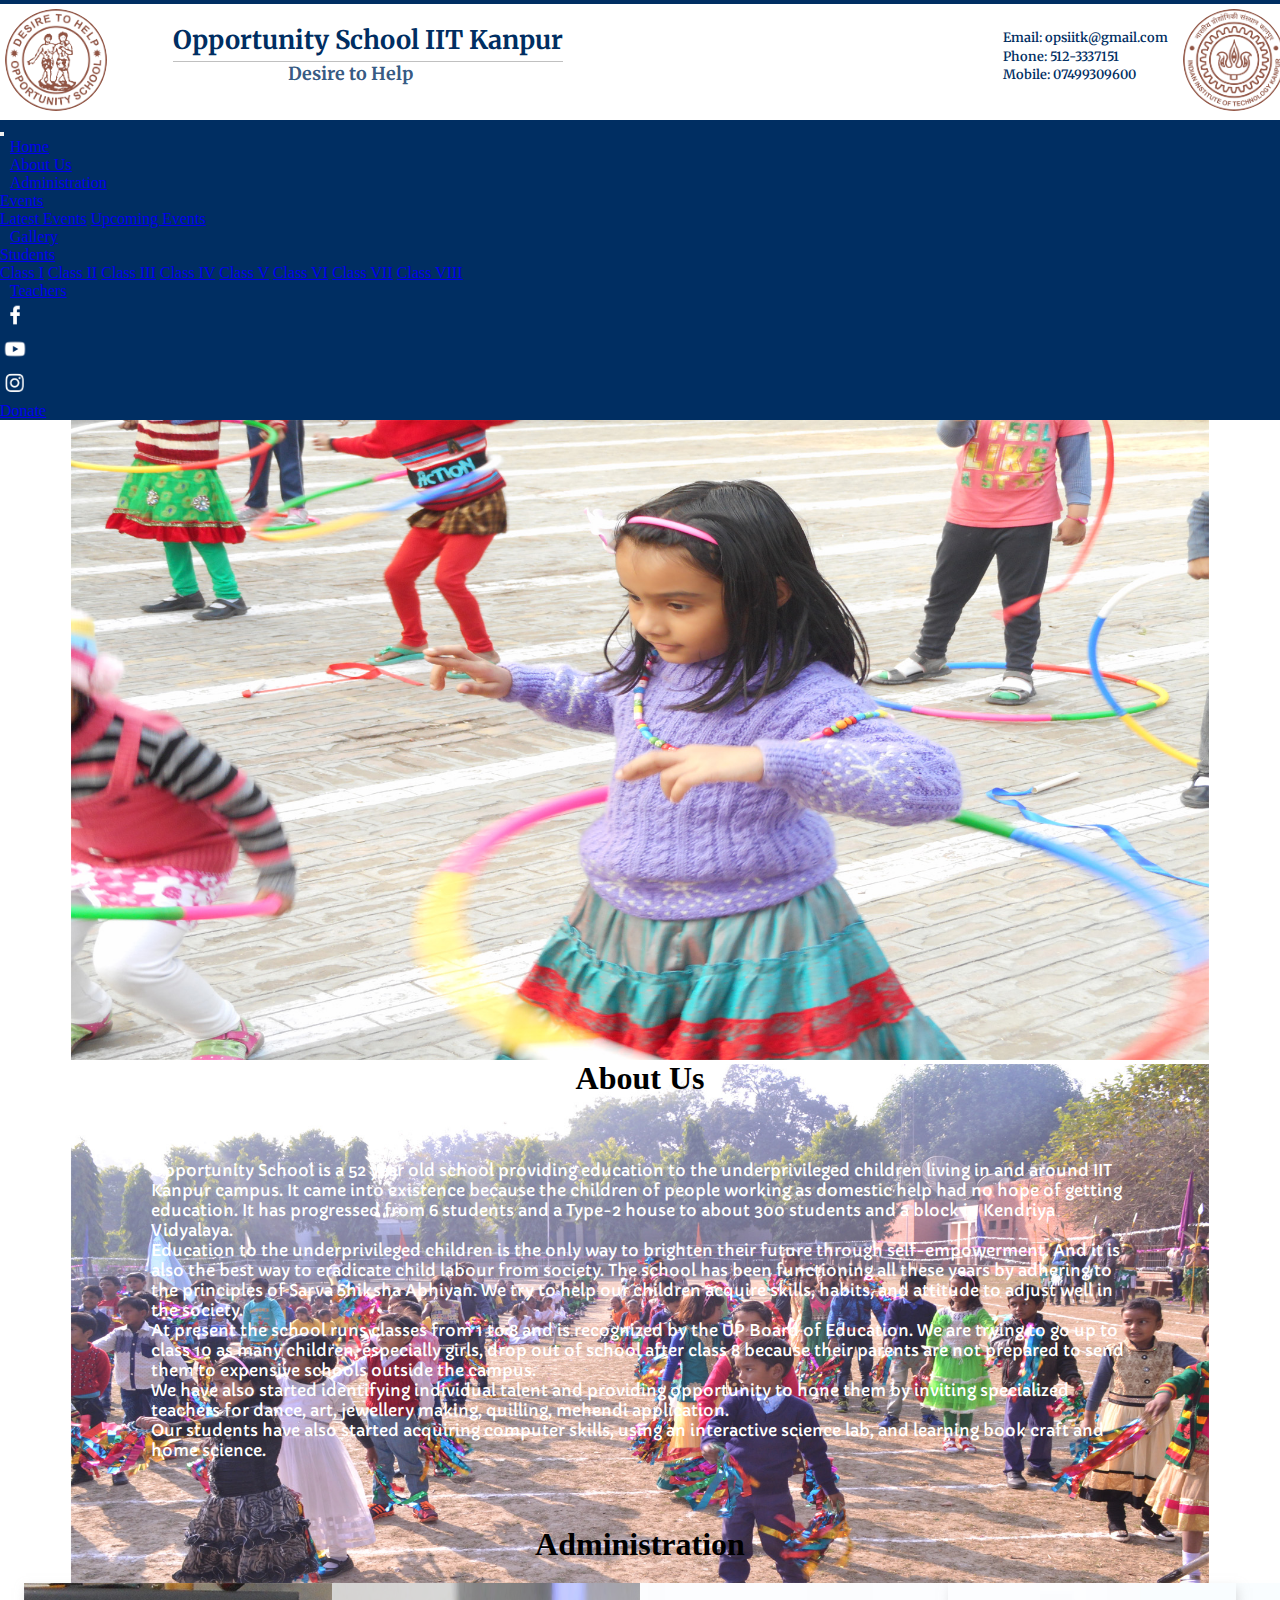
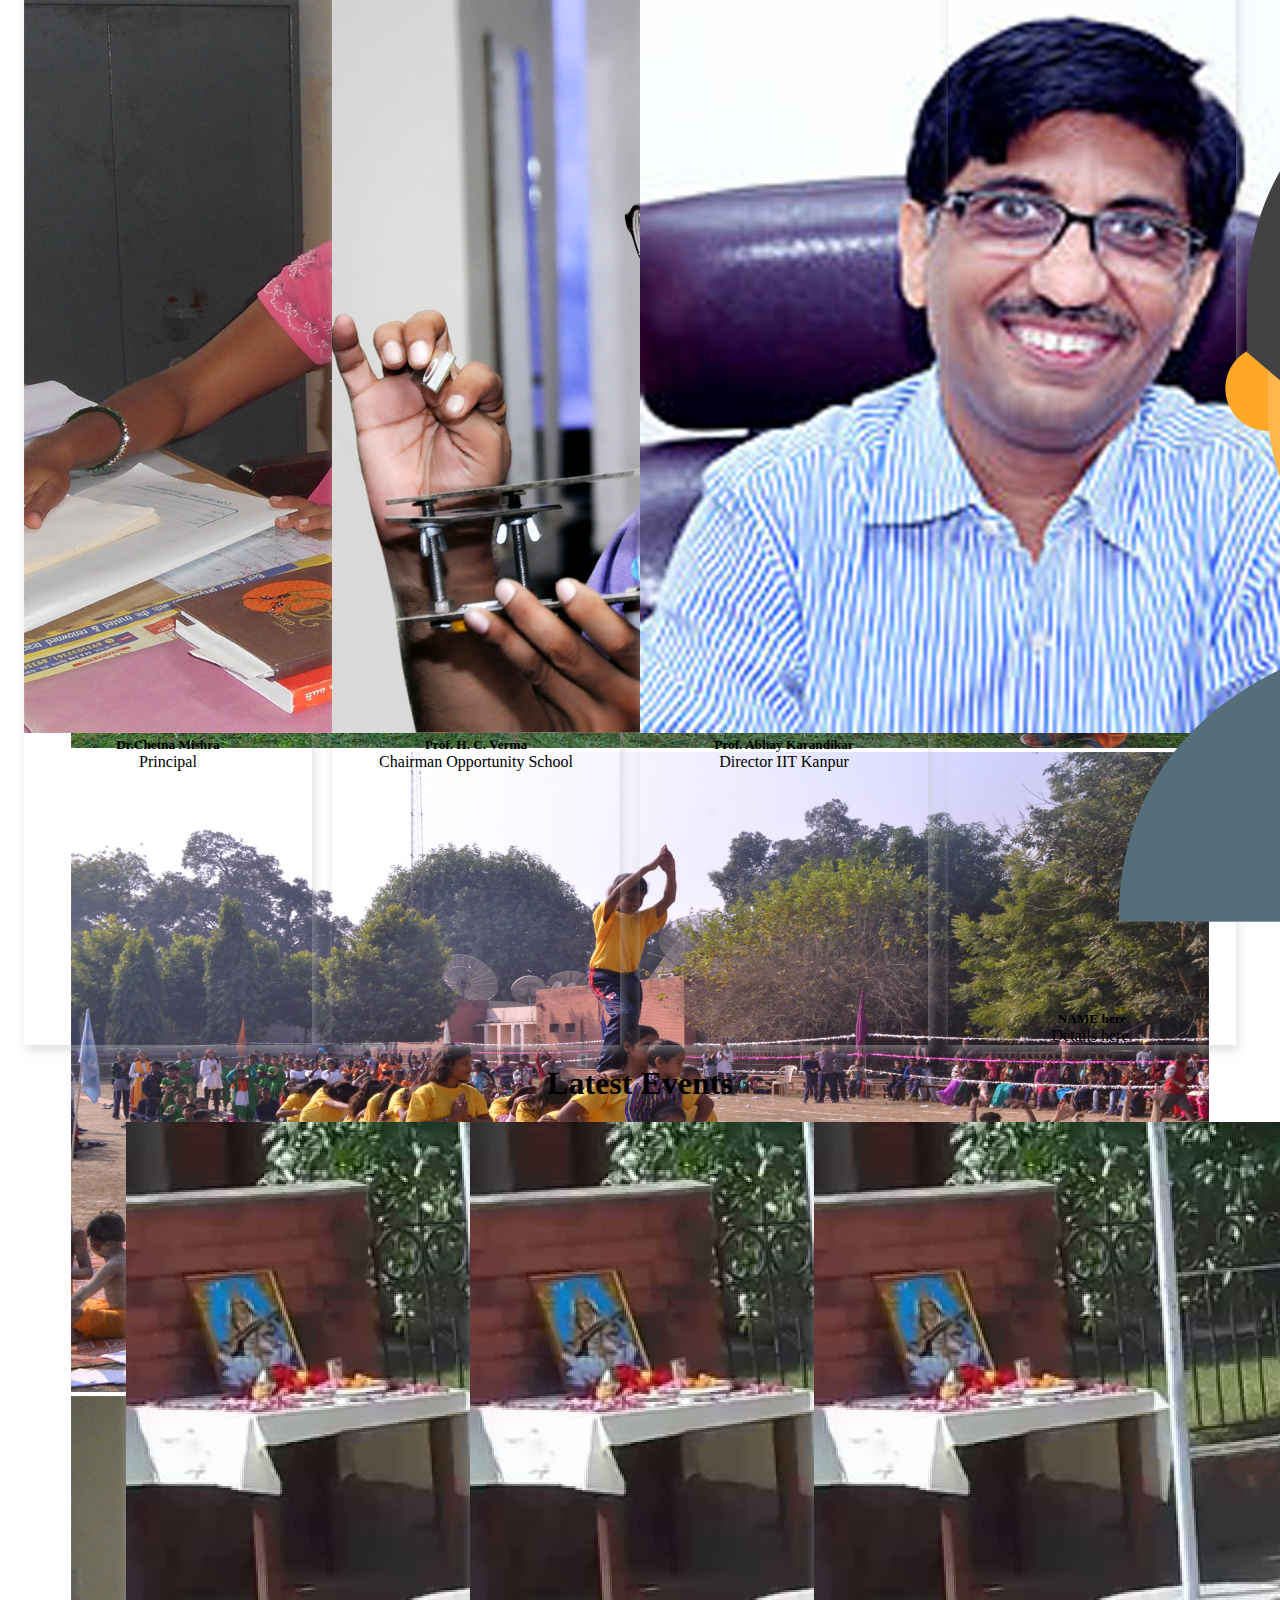
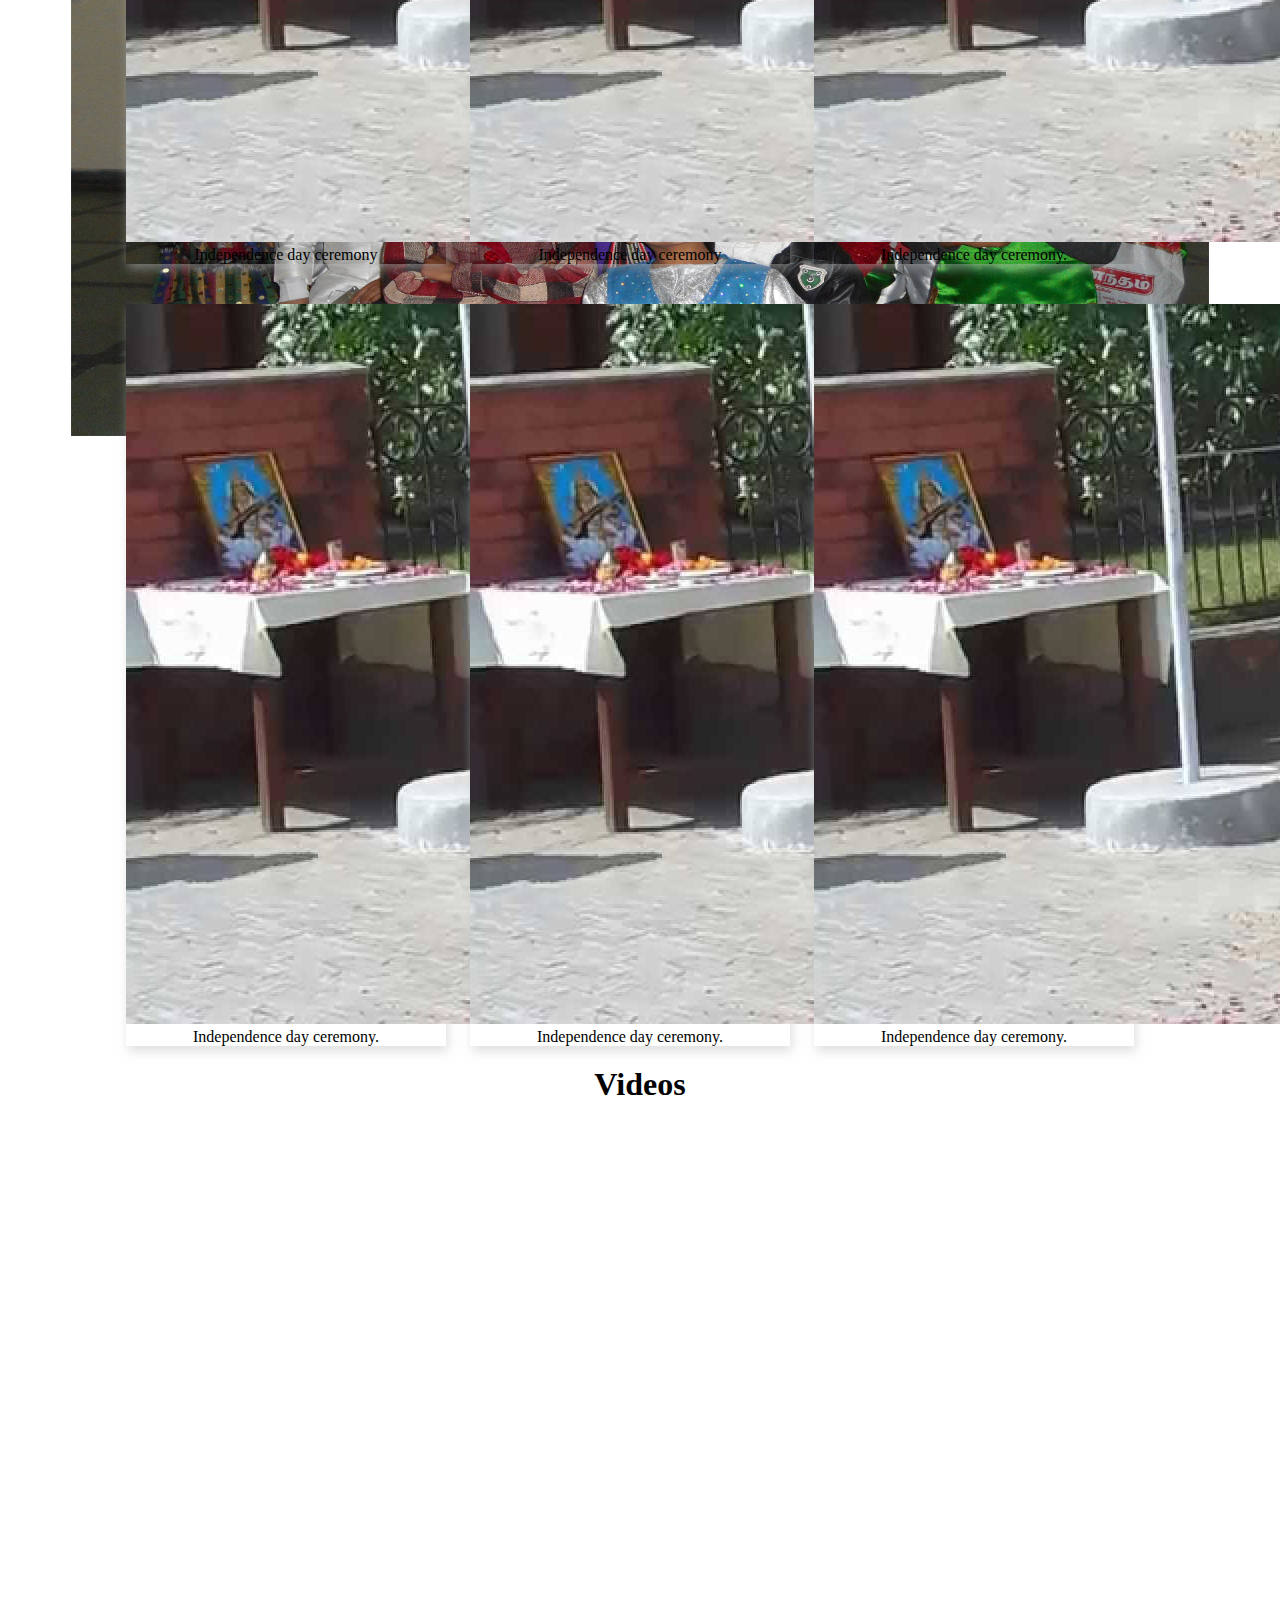
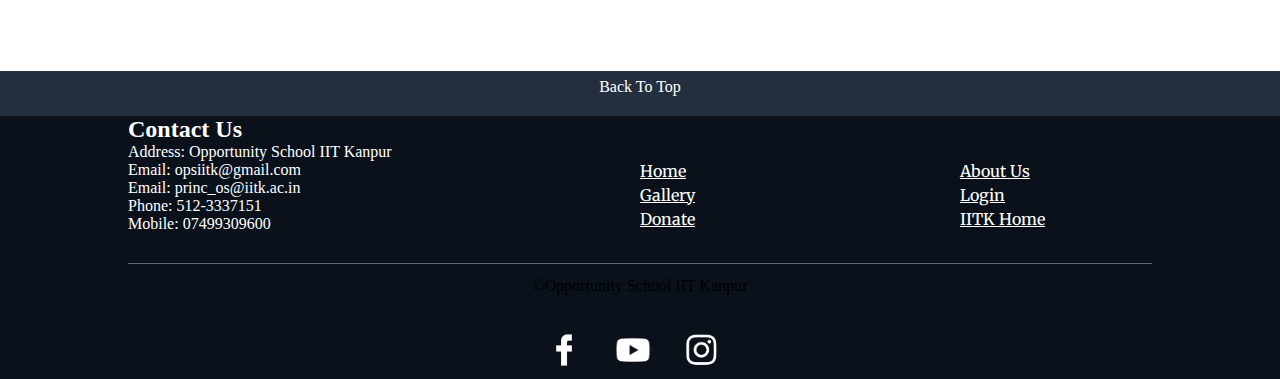
==== index.html @ dd31d1f6 "updates for new pages" ====
<!DOCTYPE html>
<html>
	<head>
		<title>Opportunity School</title>
		<link rel="stylesheet" href="https://stackpath.bootstrapcdn.com/bootstrap/4.1.3/css/bootstrap.min.css" integrity="sha384-MCw98/SFnGE8fJT3GXwEOngsV7Zt27NXFoaoApmYm81iuXoPkFOJwJ8ERdknLPMO" crossorigin="anonymous">
		<link href="https://fonts.googleapis.com/css?family=Roboto" rel="stylesheet">
		<link href="https://fonts.googleapis.com/css?family=Capriola" rel="stylesheet">
		<link href="https://fonts.googleapis.com/css?family=Courgette|Kalam" rel="stylesheet">
		<link href="https://fonts.googleapis.com/css?family=Merriweather" rel="stylesheet">
		<link href="style.css" rel="stylesheet" type="text/css">
		<link href="images/logo2.png" rel="shortcut icon" type="image/png">
		<script src="https://code.jquery.com/jquery-3.3.1.slim.min.js" integrity="sha384-q8i/X+965DzO0rT7abK41JStQIAqVgRVzpbzo5smXKp4YfRvH+8abtTE1Pi6jizo" crossorigin="anonymous"></script>
		<script src="https://cdnjs.cloudflare.com/ajax/libs/popper.js/1.14.3/umd/popper.min.js" integrity="sha384-ZMP7rVo3mIykV+2+9J3UJ46jBk0WLaUAdn689aCwoqbBJiSnjAK/l8WvCWPIPm49" crossorigin="anonymous"></script>
		<script src="https://stackpath.bootstrapcdn.com/bootstrap/4.1.3/js/bootstrap.min.js" integrity="sha384-ChfqqxuZUCnJSK3+MXmPNIyE6ZbWh2IMqE241rYiqJxyMiZ6OW/JmZQ5stwEULTy" crossorigin="anonymous"></script>
	</head>
	<body>
		<header id="header">
			<div class="logo_div in_block">
				<img class="logo_img" id="logo" src="images/logo2.png" alt="logo.png">
			</div>
			<div class="title_div in_block">
				<div class="in_block">
					<div class="title_text">Opportunity School IIT Kanpur</div>
					<div class="subtitle_text">Desire to Help</div>
				</div>
				<div class="contact_div">
					<div class="header_contact_div" >
						<div class="contactinfo_div">Email: opsiitk@gmail.com</div>
						<div class="contactinfo_div">Phone: 512-3337151</div>
						<div class="contactinfo_div"> Mobile: 07499309600</div>
					</div>
					<div class="logo_div in_block iitklogo_div">
						<img class="logo_img" src="images/iitklogo2.png" alt="iitklogo.png">
					</div>
				</div>
			</div>
			<nav class="navbar navbar-expand-lg navbar-dark navbar_nav">
  				<button class="navbar-toggler" type="button" data-toggle="collapse" data-target="#navbarTogglerDemo03" aria-controls="navbarTogglerDemo03" aria-expanded="false" aria-label="Toggle navigation">
    				<span class="navbar-toggler-icon"></span>
  				</button>
  				<div class="collapse navbar-collapse" id="navbarTogglerDemo03">
				    <ul class="navbar-nav mr-auto mt-2 mt-lg-0">
				      	<li class="nav-item active nav_li">
				        	<a class="nav-link" href="index.html">Home</a>
				      	</li>
				      	<li class="nav-item nav_li">
				        	<a class="nav-link" href="aboutus.html">About Us</a>
				      	</li>
				      	<li class="nav-item nav_li">
				        	<a class="nav-link" href="administration.html">Administration</a>
				      	</li>
				      	<li class="nav-item dropdown">
       						 <a class="nav-link dropdown-toggle" href="#" id="navbarDropdown" role="button" data-toggle="dropdown" aria-haspopup="true" aria-expanded="false">Events</a>
       						 <div class="dropdown-menu" aria-labelledby="navbarDropdown">
          					 	<a class="dropdown-item" href="#latestevents">Latest Events</a>
         						<a class="dropdown-item" href="upcomingevents.html">Upcoming Events</a>
       						</div>
       					</li>
       					<li class="nav-item nav_li">
				        	<a class="nav-link" href="https://www.instagram.com/opportunity_school_iit_kanpur/" target="_blank">Gallery</a>
				      	</li>
				      	<!-- <li class="nav-item nav_li">
				        	<a class="nav-link" href="#">Events</a>
				      	</li> -->
				      	<li class="nav-item dropdown">
       						 <a class="nav-link dropdown-toggle" href="#" id="navbarDropdown" role="button" data-toggle="dropdown" aria-haspopup="true" aria-expanded="false">Students</a>
				      		<div class="dropdown-menu" aria-labelledby="navbarDropdown">
				        		<a class="dropdown-item" href="#">Class I</a>
				        		<a class="dropdown-item" href="#">Class II</a>
				        		<a class="dropdown-item" href="#">Class III</a>
				        		<a class="dropdown-item" href="#">Class IV</a>
				        		<a class="dropdown-item" href="#">Class V</a>
				        		<a class="dropdown-item" href="#">Class VI</a>
				        		<a class="dropdown-item" href="#">Class VII</a>
				        		<a class="dropdown-item" href="#">Class VIII</a>
				        	</div>
				        </li>
				      	<li class="nav-item nav_li">
				        	<a class="nav-link" href="teachers.html">Teachers</a>
				      	</li>
				      	<!-- <li class="nav-item nav_li">
				        	<a class="nav-link" href="teachers.html">Students</a>
				      	</li> -->
				    </ul>
				    <div class="social_div"><a href="https://www.facebook.com/Opportunityschooliitk/" target="_blank"><img src="images/fblogo.png" alt="fblogo.png" class="social_img"></a></div>
				    <div class="social_div"><a href="https://www.youtube.com/channel/UCkpFXT7zmPElYPjRH1GIZoA?view_as=subscriber" target="_blank"><img src="images/youtubelogo.png" alt="youtubelogo.png" class="social_img"></a></div>
				    <div class="social_div"><a href="https://www.instagram.com/opportunity_school_iit_kanpur/" target="_blank"><img src="images/instalogo.png" alt="instalogo.png" class="social_img"></a></div>
				    <div><a href="donate.html" target="_blank" class="btn btn-outline-light">Donate</a></div>
				</div>
			</nav>
		</header>
		<main>
			<div class="jumbotron jumbotron-fluid section_div carousel_div">
				<div id="carouselExampleControls" class="carousel slide carousel-fade" data-ride="carousel">
				  	<div class="carousel-inner">
				    	<div class="carousel-item active">
				      		<img class="d-block w-100 car_img" src="images/opp1.jpg" alt="First slide">
				    	</div>
				    	<div class="carousel-item">
				      		<img class="d-block w-100 car_img" src="images/opp2.jpg" alt="Second slide">
				    	</div>
				    	<div class="carousel-item">
				      		<img class="d-block w-100 car_img" src="images/opp3.jpg" alt="Third slide">
				    	</div>
				    	<div class="carousel-item">
				      		<img class="d-block w-100 car_img" src="images/opp4.jpg" alt="Fourth slide">
				    	</div>
				    	<div class="carousel-item">
				      		<img class="d-block w-100 car_img" src="images/opp5.jpg" alt="Fifth slide">
				    	</div>
				  	</div>
				  	<a class="carousel-control-prev" href="#carouselExampleControls" role="button" data-slide="prev">
				    	<span class="carousel-control-prev-icon" aria-hidden="true"></span>
				    	<span class="sr-only">Previous</span>
				  	</a>
				  	<a class="carousel-control-next" href="#carouselExampleControls" role="button" data-slide="next">
				    	<span class="carousel-control-next-icon" aria-hidden="true"></span>
				    	<span class="sr-only">Next</span>
				  	</a>
				</div>
			</div>
			<div class="jumbotron jumbotron-fluid section_div white_div">
				<h1 class="display-4">About Us</h1>
				<div class="about_div">
					<div class="about_inner_div">
						<p class="">Opportunity School is a 52 year old school providing education to the underprivileged children living in and around IIT Kanpur campus. It came into existence because the children of people working as domestic help had no hope of getting education. It has progressed from 6 students and a Type-2
						house to about 300 students and a block in Kendriya Vidyalaya.</p>
						<p class="">
		                Education to the underprivileged children is the only way to brighten their future through self-empowerment. And it is also the best way to eradicate child labour from society. The school has been functioning all these years by adhering to the principles of Sarva Shiksha Abhiyan. We try to help our children acquire skills, habits, and attitude to adjust well in the society.</p> 
		                <p class="">
		                At present the school runs classes from 1 to 8 and is recognized by the UP Board of Education. We are trying to go up to class 10 as many children, especially girls, drop out of school after class 8 because their parents are not prepared to send them to expensive schools outside the campus.
		            	</p>
		            	<p class="">
		                We have also started identifying individual talent and providing opportunity to hone them by inviting specialized teachers for dance, art, jewellery making, quilling, mehendi application.
		            	</p>
		            	<p class="">
		                Our students have also started acquiring computer skills, using an interactive science lab, and learning book craft and home science.
		            	</p>
		            </div>
	            </div>
	            <div class="board_bottom_div"></div>
			</div>
			<div class="jumbotron jumbotron-fluid section_div">
				<h1 class="display-4">Administration</h1>
				<div class="admin_div">
					<div class="card card_div" style="width: 18rem;">
						<img class="card-img-top" src="images/admin/principal.jpg" alt="Card image cap">
						<div class="card-body">
						    <h5 class="card-title">Dr.Chetna Mishra</h5>
						    <p class="card-text">Principal</p>
						</div>
					</div>
					<div class="card card_div" style="width: 18rem;">
						<img class="card-img-top" src="images/admin/hcverma.png" alt="Card image cap">
						<div class="card-body">
						    <h5 class="card-title">Prof. H. C. Verma</h5>
						    <p class="card-text">Chairman Opportunity School</p>
						</div>
					</div>
					<div class="card card_div" style="width: 18rem;">
						<img class="card-img-top" src="images/admin/directoriitk.jpg" alt="Card image cap">
						<div class="card-body">
						    <h5 class="card-title">Prof. Abhay Karandikar</h5>
						    <p class="card-text">Director IIT Kanpur</p>
						</div>
					</div>
					<div class="card card_div" style="width: 18rem;">
						<img class="card-img-top" src="images/admin/person2.png" alt="Card image cap">
						<div class="card-body">
						    <h5 class="card-title">NAME here</h5>
						    <p class="card-text">Details here.</p>
						</div>
					</div>
				</div>
			</div>
			<div id="latestevents" class="jumbotron jumbotron-fluid section_div white_div">
				<h1 class="display-4">Latest Events</h1>
				<div class="container ">
					<div class="card card_div" style="width: 20rem;">
						<img class="card-img-top" src="images/event1.jpg" alt="Card image cap">
					  	<div class="card-body">
					    	<p class="card-text">Independence day ceremony</p>
					  	</div>
					</div>
					<div class="card card_div" style="width: 20rem;">
						<img class="card-img-top" src="images/event1.jpg" alt="Card image cap">
					  	<div class="card-body">
					    	<p class="card-text">Independence day ceremony</p>
					  	</div>
					</div>
					<div class="card card_div" style="width: 20rem;">
						<img class="card-img-top" src="images/event1.jpg" alt="Card image cap">
					  	<div class="card-body">
					    	<p class="card-text">Independence day ceremony.</p>
					  	</div>
					</div>
					<div class="card card_div" style="width: 20rem;">
						<img class="card-img-top" src="images/event1.jpg" alt="Card image cap">
					  	<div class="card-body">
					    	<p class="card-text">Independence day ceremony.</p>
					  	</div>
					</div>
					<div class="card card_div" style="width: 20rem;">
						<img class="card-img-top" src="images/event1.jpg" alt="Card image cap">
					  	<div class="card-body">
					    	<p class="card-text">Independence day ceremony.</p>
					  	</div>
					</div>
					<div class="card card_div" style="width: 20rem;">
						<img class="card-img-top" src="images/event1.jpg" alt="Card image cap">
					  	<div class="card-body">
					    	<p class="card-text">Independence day ceremony.</p>
					  	</div>
					</div>			
				</div>
			</div>
			<div class="jumbotron jumbotron-fluid section_div">
				<div class="container">
					<h1 class="display-4">Videos</h1>
					<div class="video_div">
						<iframe width="500" height="250" src="https://www.youtube.com/embed/kZE-EKbZmNU" frameborder="0" allow="autoplay; encrypted-media" allowfullscreen></iframe>
					</div>
					<div class="video_div">
						<iframe width="500" height="250" src="https://www.youtube.com/embed/Tza3UhqIUF0" frameborder="0" allow="autoplay; encrypted-media" allowfullscreen></iframe>
					</div>
					<div class="video_div">
						<iframe width="500" height="250" src="https://www.youtube.com/embed/b57it-UBzic" frameborder="0" allow="autoplay; encrypted-media" allowfullscreen></iframe>
					</div>
					<div class="video_div">
						<iframe width="500" height="250" src="https://www.youtube.com/embed/PlUOT8Cbt50" frameborder="0" allow="autoplay; encrypted-media" allowfullscreen></iframe>
					</div>	
				</div>
			</div>
			<div class="jumbotron jumbotron-fluid backtotop_div"><a  class="backtotop_a" id="backtotop" href="#header">Back To Top</a></div>
		</main>
		<footer class="jumbotron jumbotron-fluid section_div footer_div">
			<div class="footer_contact_div">
				<div class=""><h2>Contact Us</h2></div>
				<div>Address: Opportunity School IIT Kanpur</div>
				<div>Email: opsiitk@gmail.com</div>
				<div>Email: princ_os@iitk.ac.in</div>
				<div>Phone: 512-3337151</div>
				<div>Mobile: 07499309600</div>
			</div>
			<div class="footer_contact_div footer_links_div">
				<div><a href="index.html" class="white_links text-muted">Home</a></div>
				<div><a href="aboutus.html" class="white_links text-muted">About Us</a></div>
				<div><a href="https://www.instagram.com/opportunity_school_iit_kanpur/" target="_blank" class="white_links text-muted">Gallery</a></div>
				<div><a href="#" class="white_links text-muted">Login</a></div>
				<div><a href="https://dora.iitk.ac.in/contribute/#" target="_blank" class="white_links text-muted">Donate</a></div>
				<div><a href="http://www.iitk.ac.in/" target="_blank" class="white_links text-muted">IITK Home</a></div>
			</div>
			<div class="footer_social_div">
				<div class="text-muted mg-auto foot_div_2">&copy;Opportunity School IIT Kanpur</div>
				<div class="social_foot_div">
					<div class="social_div foot_social_link"><a href="https://www.facebook.com/Opportunityschooliitk/" target="_blank"><img src="images/fblogo.png" alt="fblogo.png" class="social_img_footer"></a></div>
					<div class="social_div foot_social_link"><a href="https://www.youtube.com/channel/UCkpFXT7zmPElYPjRH1GIZoA?view_as=subscriber" target="_blank"><img src="images/youtubelogo.png" alt="youtubelogo.png" class="social_img_footer"></a></div>
					<div class="social_div foot_social_link"><a href="https://www.instagram.com/opportunity_school_iit_kanpur/" target="_blank"><img src="images/instalogo.png" alt="instalogo.png" class="social_img_footer"></a></div>
				</div>
			</div>
		</footer>

	</body>
</html>
---- style.css ----
* {
		margin: 0px;
		padding: 0px;
	}
:root {
	--main-color: rgba(0,46,98,1);
	--sec-color: #fff;
	--th-color: rgba(0,34,55,0.2);
	--foot-color: rgba(10,17,27,1);
}
header {
	border-top: 4px solid var(--main-color);
	background-color: rgba(255,255,255,1);
}
.logo_img {
		border-radius: 50%;
		height: 8vw;
		width: 8vw;
		padding: 5px;
	}
.logo_div {
	width: 8vw;
	height: 8vw;
}
.iitklogo_div {
	float: right;	
}
.title_div {
	float: right;
	width: calc(100% - 10vw - 10px);
}
.in_block {
	display: inline-block;
}
.button_div {
	float: right;
}
.title_text {
	font: 2vw 'Merriweather', serif;
	color: rgba(0,46,98,1);
	margin: 20px 0 0 35px;
	border-bottom: 1px solid rgba(192,192,192,1);
	display: inline-block;
	padding-bottom: 5px;
	font-weight: 700;
}
.subtitle_text {
	font: 1.4vw 'Merriweather',serif;
	text-align: center;
	color: rgba(0,46,98,0.8);
	font-weight: 700;
} 
.contact_div {
	float: right;
}
.header_contact_div {
	display: inline-block;
	margin: 25px 10px 0 0; 
}
.contactinfo_div {
	font: 1vw 'Merriweather',serif;
	color: rgba(0,46,98,1);
	font-weight: 600;
	padding: 0 0 2.5px 0;
}
.contacticon_img {
	height: 1.2vw;
}
.navbar_nav {
	background-color: var(--main-color);
}
.nav_li {
	margin-left: 10px;
}
.social_img {
	height: 30px;
	width: 30px;
}
.social_div {
	margin-right: 15px;
}
.section_div {
	margin: 0 !important;
}
.alt_div {
	background-color: var(--th-color);
}
.white_div {
	background-color: var(--sec-color);
}
.section_div, .alt_div, .white_div {
	text-align: center;
}
.carousel_div {
	max-width: 100%;
	height: 50vw;
	padding: 0;
}
.car_img {
	max-height: 50vw; 
}
.about_div {
	margin: 10px auto 0 auto;
	color: #fff;
	width: 80%;
	border: 30px solid #C17D11;
	border-radius: 10px;
	background: rgba(1,59,9,1);
	background: -moz-linear-gradient(-45deg, rgba(1,59,9,1) 0%, rgba(1,59,9,1) 60%, rgba(10,145,60,1) 97%, rgba(195,219,212,1) 100%);
	background: -webkit-gradient(left top, right bottom, color-stop(0%, rgba(1,59,9,1)), color-stop(60%, rgba(1,59,9,1)), color-stop(97%, rgba(10,145,60,1)), color-stop(100%, rgba(195,219,212,1)));
	background: -webkit-linear-gradient(-45deg, rgba(1,59,9,1) 0%, rgba(1,59,9,1) 60%, rgba(10,145,60,1) 97%, rgba(195,219,212,1) 100%);
	background: linear-gradient(135deg, rgba(1,59,9,1) 0%, rgba(1,59,9,1) 60%, rgba(10,145,60,1) 97%, rgba(195,219,212,1) 100%);
}
.about_inner_div {
	border: 3px solid #622F24;
	padding: 20px;
	font-size: 1em;
	font-family: 'Capriola', sans-serif;
	text-align: left;
}
.board_bottom_div {
	border-top: 3px solid white;
	border-bottom: 10px solid #C17D11;
	width: 80%;
	margin: auto;
}
.abt_text {
	text-align: justify;
	font-family: 'Merriweather',serif;
}
.admin_div {
	width: 100%;
	display: flex;
	flex-direction: row;
	justify-content: center;
}
.card_div {
	display: inline-block;
	margin: 20px 20px 20px 0;
}
.card {
	box-shadow: 2px 5px 10px rgba(192,192,192,0.5);
}
.foot_div_2 {
	margin: 30px auto;
	border-top: 1px solid rgba(192,192,192,0.5);
	width: 80%;
	padding-top: 1vw;
}
.video_div {
	display: inline-block;
	margin: 15px;
}
.backtotop_div {
	background-color: rgba(35,47,62,1);
	text-align: center;
	margin: 0;
	height: 3vw;
	padding: 0.5vw 0 0 0;
	font: 1vw;
	text-decoration: none;
}
.backtotop_a {
	text-decoration: none;
	color: #fff;

}
.backtotop_div a:hover {
	text-decoration: none!important;
	color: #fff!important;
}
.footer_div {
	background-color: var(--foot-color);
	position: relative;
	display: grid;
	grid-template-columns: 40% 60%;
}
.foot_social_link {
	display: inline-block;
}
.social_foot_div {
	margin-top: 20px;
}
.social_img_footer {
	height: 50px;
	width: 50px;
}

.footer_social_div {
	grid-column: 1/3;
}
.footer_contact_div {
	color: #fff;
	text-align: left;
	margin-left: 10vw;
}
.footer_links_div {
	display: grid;
	grid-template-columns: 50% 50%;
	font-family: 'Merriweather',serif;
	padding-top: 3.5vw;
}
.white_links {
	color: #fff;	
}
.donate_div {
	width: 100%;
	height: 40vw;
	font-family: 'Merriweather',serif; 
}
.donate_img {
	width: 100%;
	height: 40vw;
}
.donate_content_div {
	

}
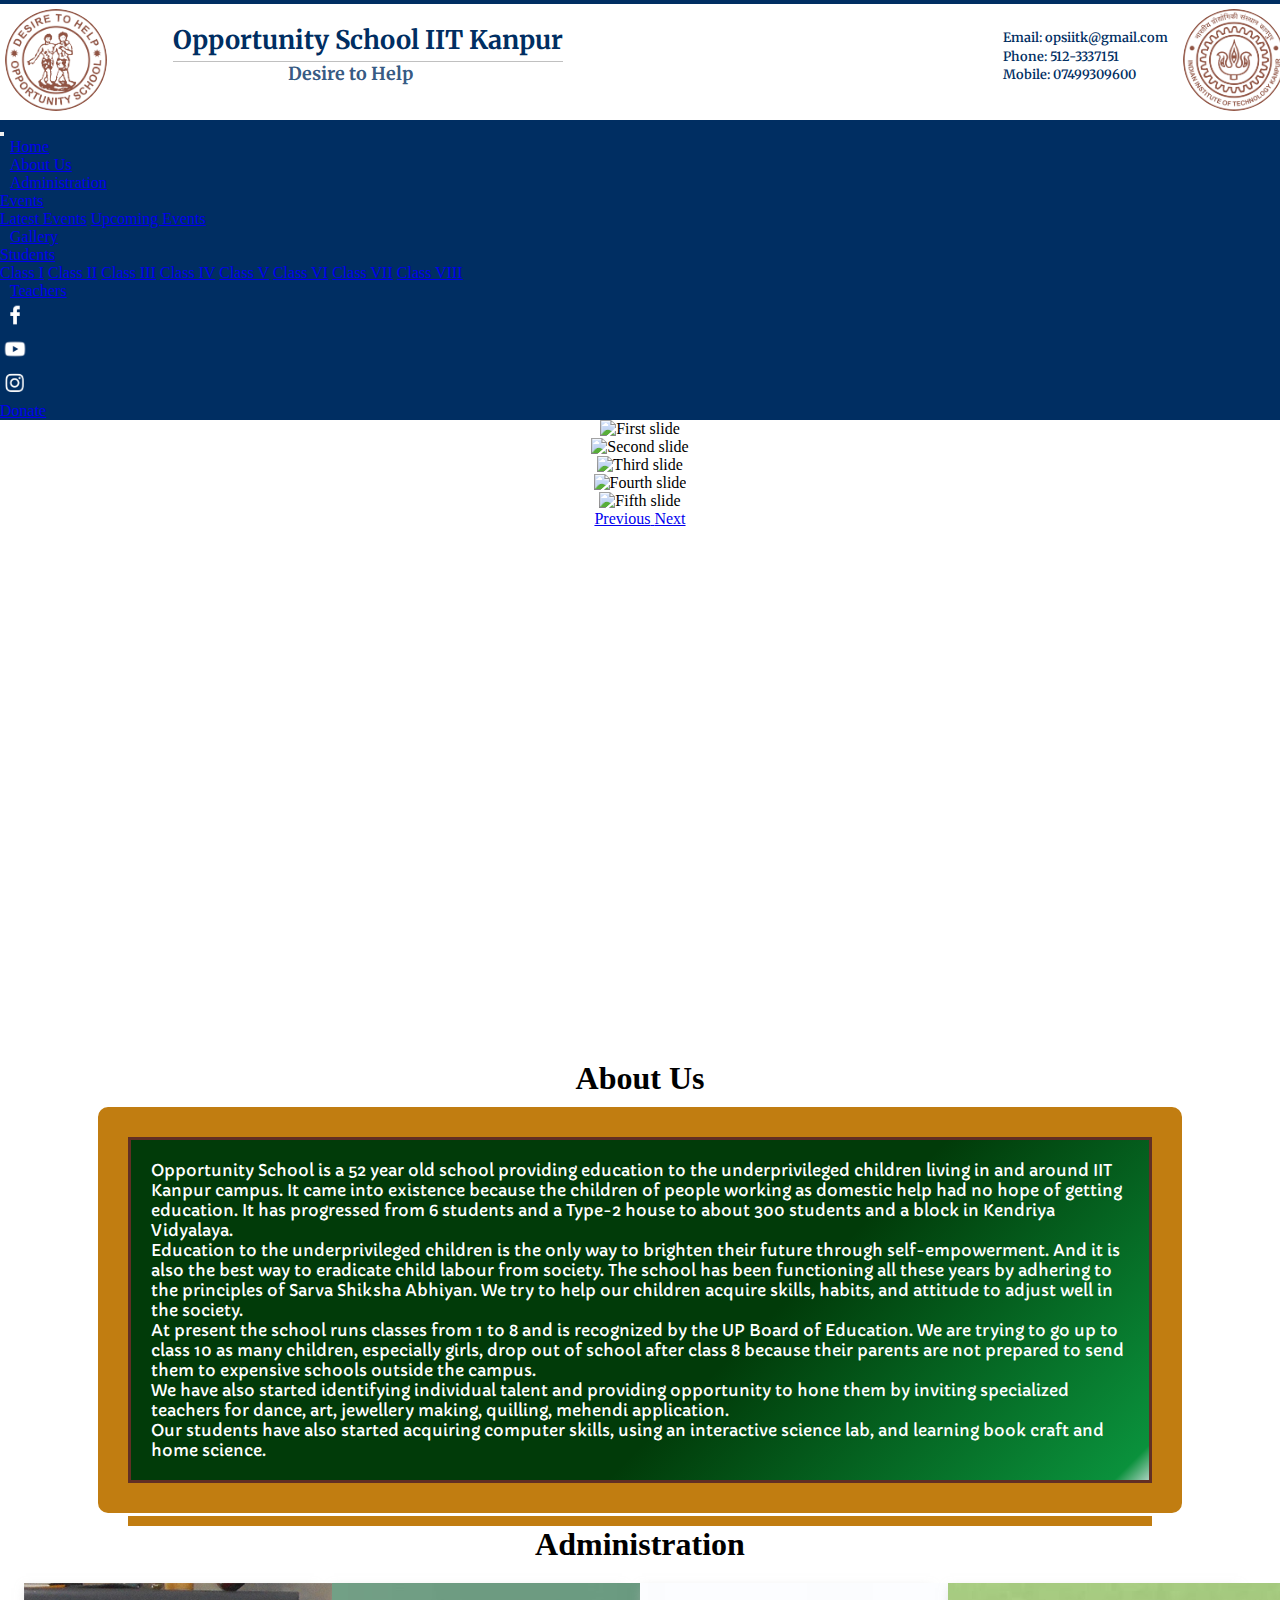
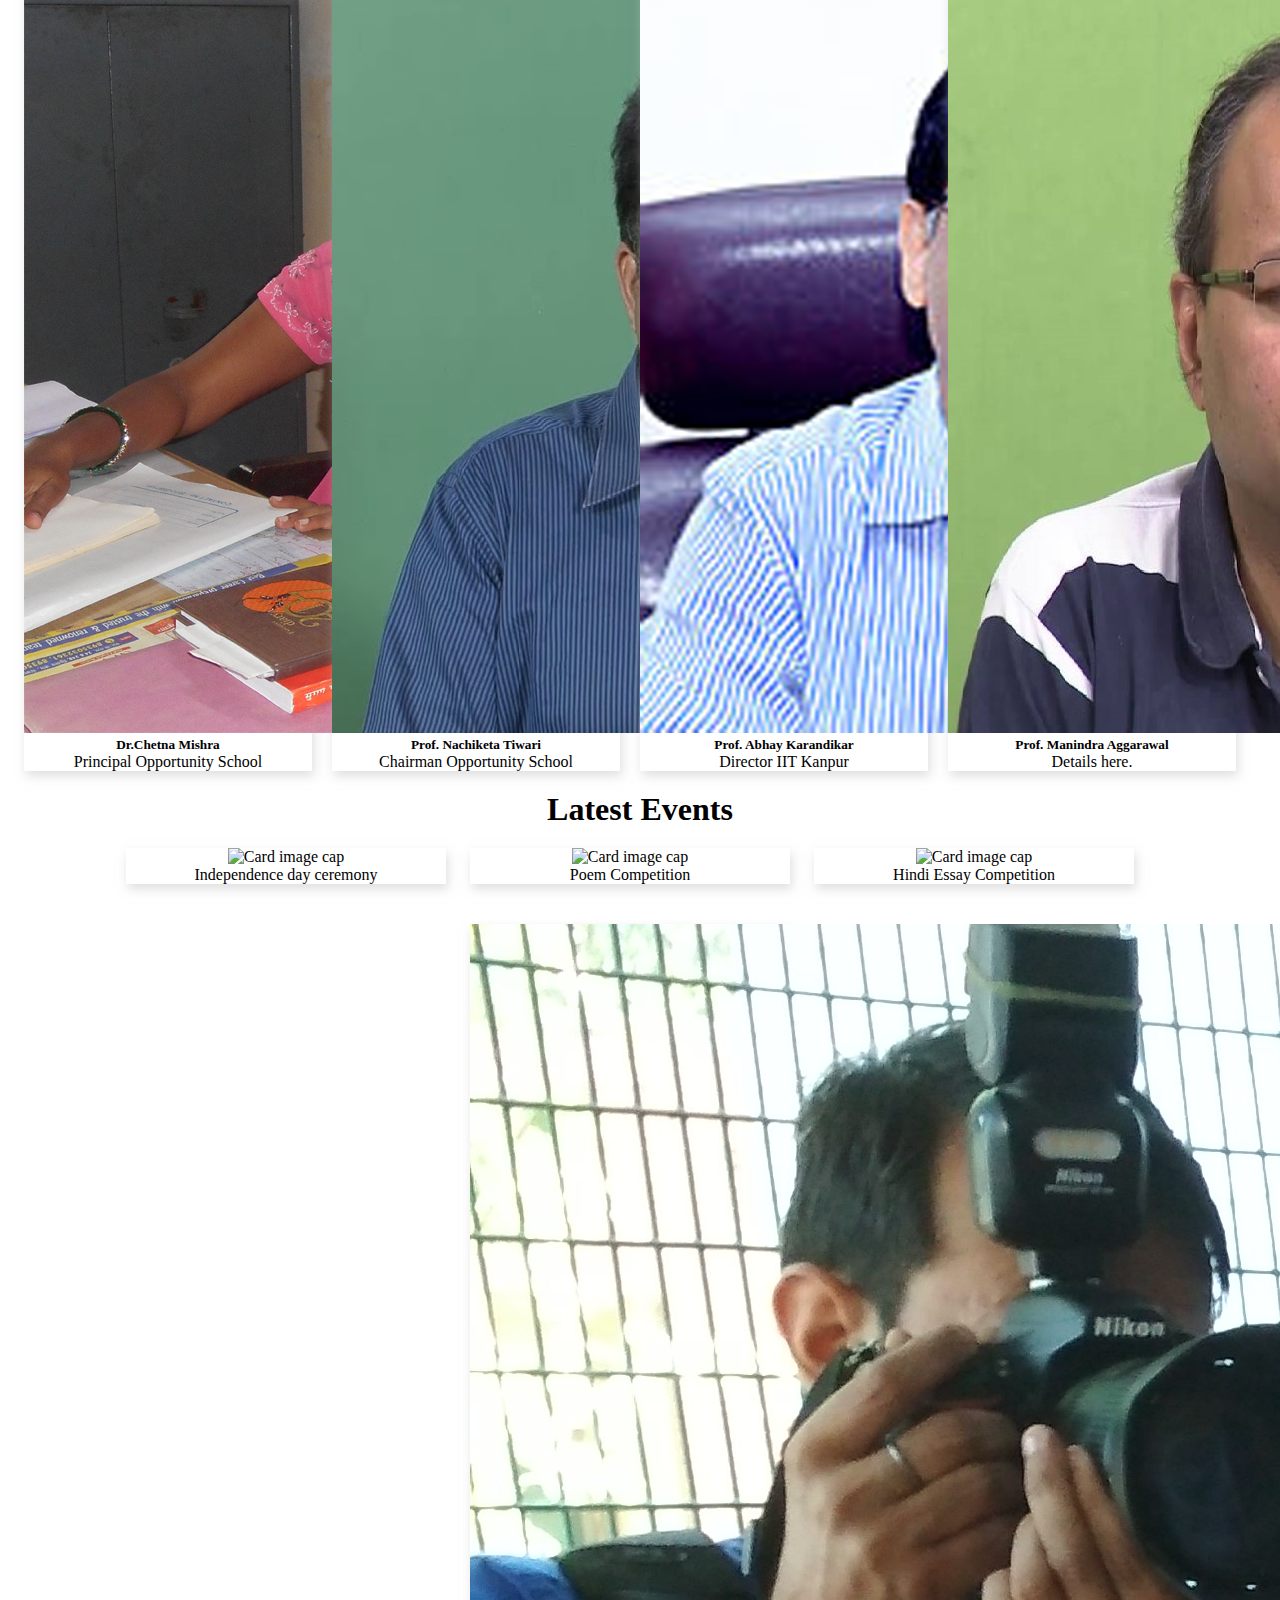
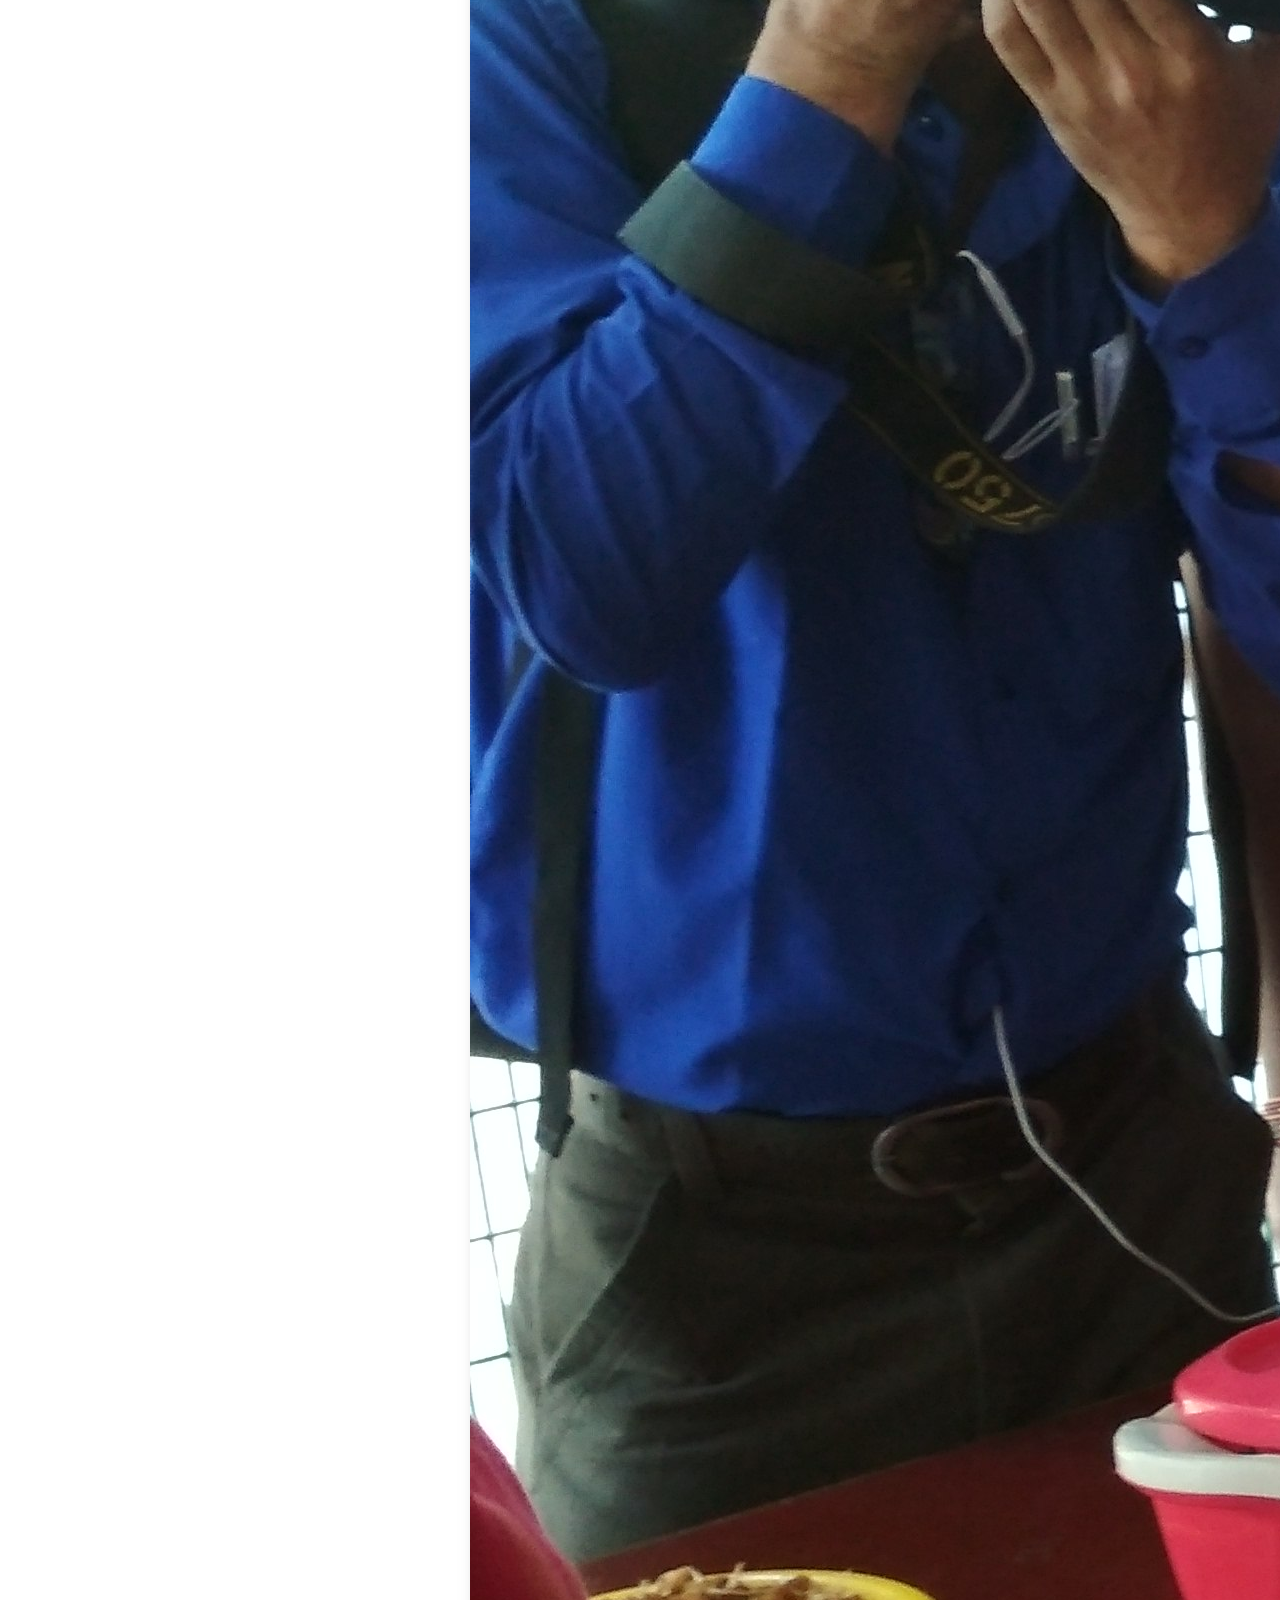
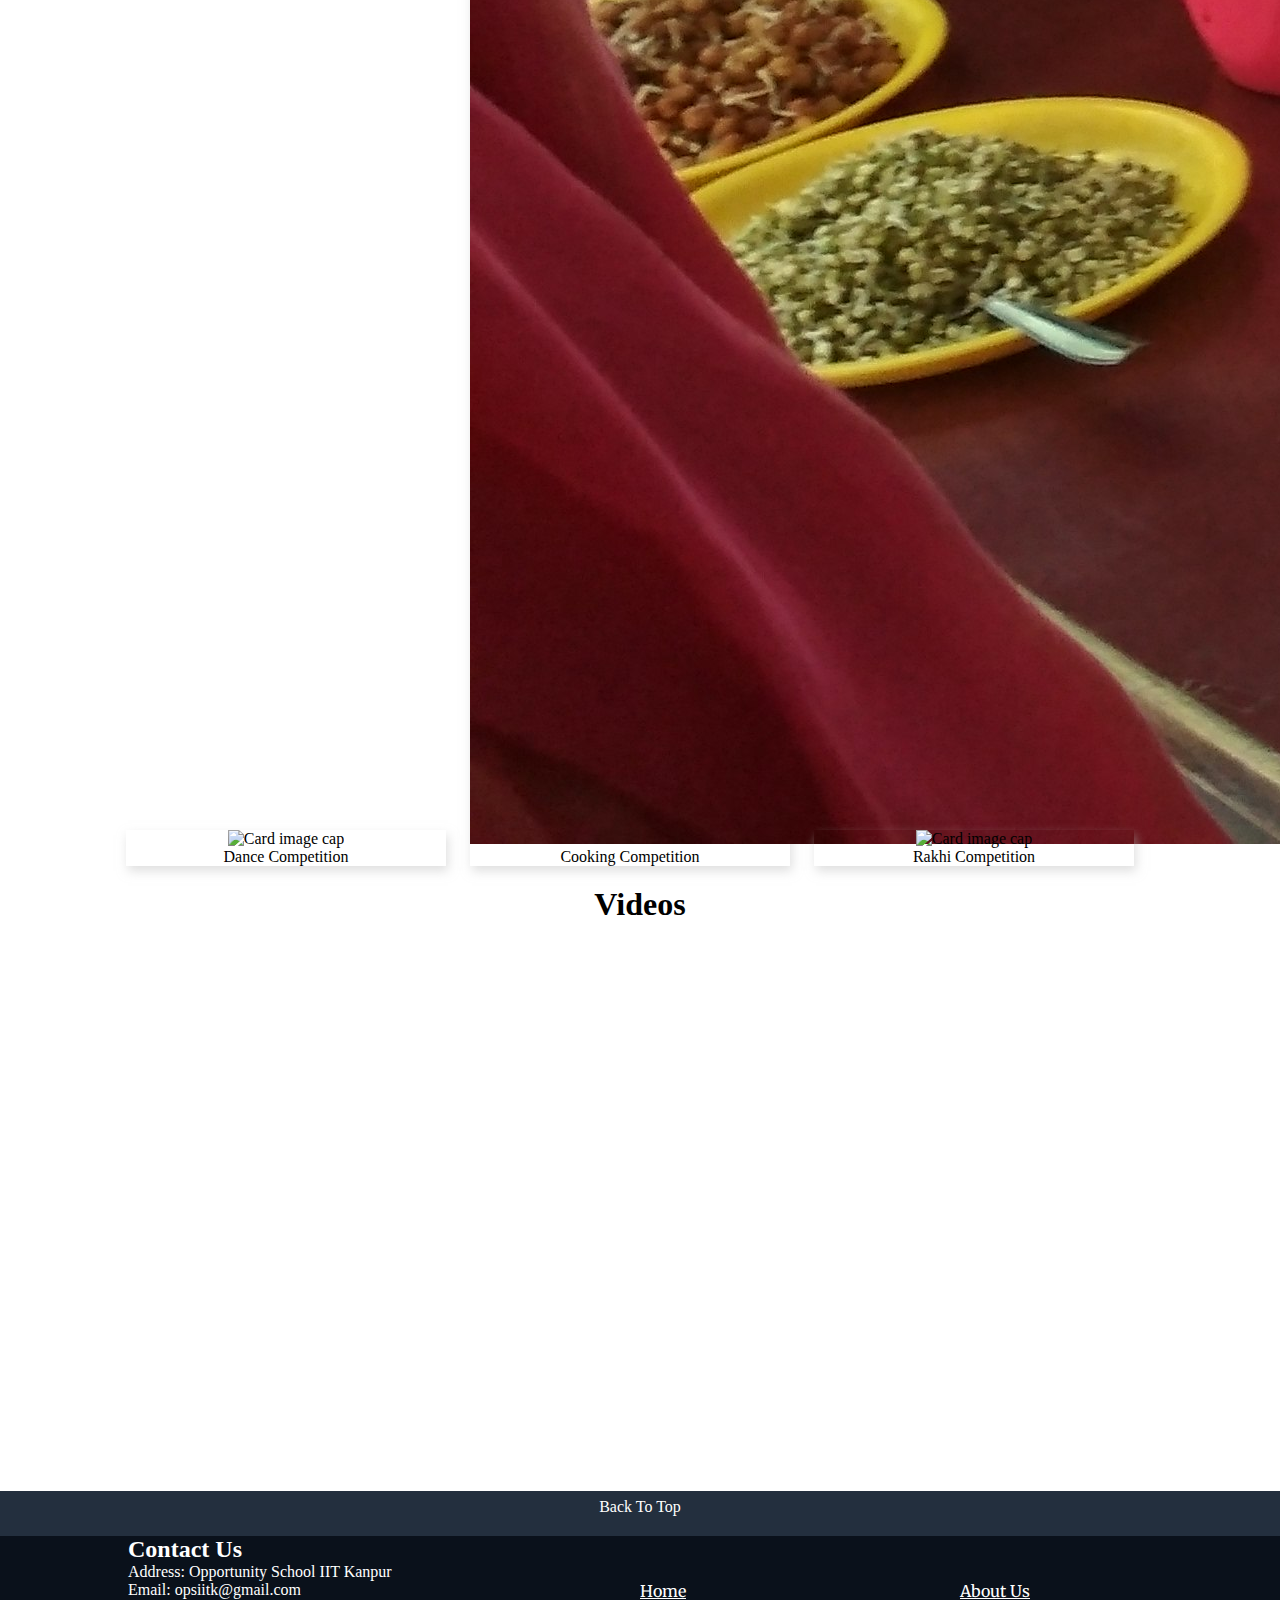
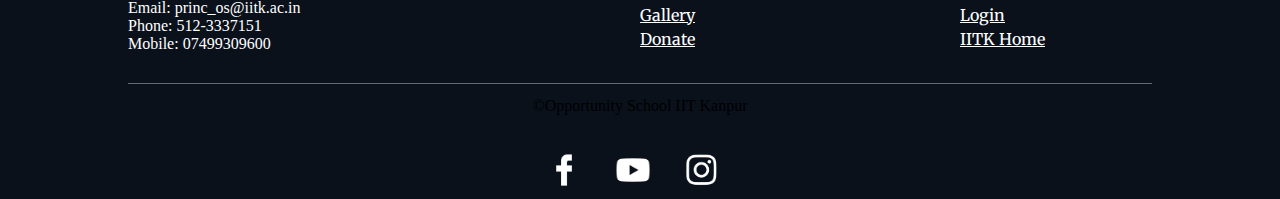
==== commit ba55beee: "updates to table" ====
--- a/index.html
+++ b/index.html
@@ -7,7 +7,7 @@
 		<link href="https://fonts.googleapis.com/css?family=Capriola" rel="stylesheet">
 		<link href="https://fonts.googleapis.com/css?family=Courgette|Kalam" rel="stylesheet">
 		<link href="https://fonts.googleapis.com/css?family=Merriweather" rel="stylesheet">
-		<link href="style.css" rel="stylesheet" type="text/css">
+		<link href="styles/style.css" rel="stylesheet" type="text/css">
 		<link href="images/logo2.png" rel="shortcut icon" type="image/png">
 		<script src="https://code.jquery.com/jquery-3.3.1.slim.min.js" integrity="sha384-q8i/X+965DzO0rT7abK41JStQIAqVgRVzpbzo5smXKp4YfRvH+8abtTE1Pi6jizo" crossorigin="anonymous"></script>
 		<script src="https://cdnjs.cloudflare.com/ajax/libs/popper.js/1.14.3/umd/popper.min.js" integrity="sha384-ZMP7rVo3mIykV+2+9J3UJ46jBk0WLaUAdn689aCwoqbBJiSnjAK/l8WvCWPIPm49" crossorigin="anonymous"></script>
@@ -78,9 +78,6 @@
 				      	<li class="nav-item nav_li">
 				        	<a class="nav-link" href="teachers.html">Teachers</a>
 				      	</li>
-				      	<!-- <li class="nav-item nav_li">
-				        	<a class="nav-link" href="teachers.html">Students</a>
-				      	</li> -->
 				    </ul>
 				    <div class="social_div"><a href="https://www.facebook.com/Opportunityschooliitk/" target="_blank"><img src="images/fblogo.png" alt="fblogo.png" class="social_img"></a></div>
 				    <div class="social_div"><a href="https://www.youtube.com/channel/UCkpFXT7zmPElYPjRH1GIZoA?view_as=subscriber" target="_blank"><img src="images/youtubelogo.png" alt="youtubelogo.png" class="social_img"></a></div>
@@ -94,19 +91,19 @@
 				<div id="carouselExampleControls" class="carousel slide carousel-fade" data-ride="carousel">
 				  	<div class="carousel-inner">
 				    	<div class="carousel-item active">
-				      		<img class="d-block w-100 car_img" src="images/opp1.jpg" alt="First slide">
-				    	</div>
-				    	<div class="carousel-item">
-				      		<img class="d-block w-100 car_img" src="images/opp2.jpg" alt="Second slide">
-				    	</div>
-				    	<div class="carousel-item">
-				      		<img class="d-block w-100 car_img" src="images/opp3.jpg" alt="Third slide">
-				    	</div>
-				    	<div class="carousel-item">
-				      		<img class="d-block w-100 car_img" src="images/opp4.jpg" alt="Fourth slide">
-				    	</div>
-				    	<div class="carousel-item">
-				      		<img class="d-block w-100 car_img" src="images/opp5.jpg" alt="Fifth slide">
+				      		<img class="d-block w-100 car_img" src="images/carousel/opp1.jpg" alt="First slide">
+				    	</div>
+				    	<div class="carousel-item">
+				      		<img class="d-block w-100 car_img" src="images/carousel/opp2.jpg" alt="Second slide">
+				    	</div>
+				    	<div class="carousel-item">
+				      		<img class="d-block w-100 car_img" src="images/carousel/opp3.jpg" alt="Third slide">
+				    	</div>
+				    	<div class="carousel-item">
+				      		<img class="d-block w-100 car_img" src="images/carousel/opp4.jpg" alt="Fourth slide">
+				    	</div>
+				    	<div class="carousel-item">
+				      		<img class="d-block w-100 car_img" src="images/carousel/opp5.jpg" alt="Fifth slide">
 				    	</div>
 				  	</div>
 				  	<a class="carousel-control-prev" href="#carouselExampleControls" role="button" data-slide="prev">
@@ -147,13 +144,13 @@
 						<img class="card-img-top" src="images/admin/principal.jpg" alt="Card image cap">
 						<div class="card-body">
 						    <h5 class="card-title">Dr.Chetna Mishra</h5>
-						    <p class="card-text">Principal</p>
-						</div>
-					</div>
-					<div class="card card_div" style="width: 18rem;">
-						<img class="card-img-top" src="images/admin/hcverma.png" alt="Card image cap">
-						<div class="card-body">
-						    <h5 class="card-title">Prof. H. C. Verma</h5>
+						    <p class="card-text">Principal Opportunity School</p>
+						</div>
+					</div>
+					<div class="card card_div" style="width: 18rem;">
+						<img class="card-img-top" src="images/admin/chairman.jpg" alt="Card image cap">
+						<div class="card-body">
+						    <h5 class="card-title">Prof. Nachiketa Tiwari</h5>
 						    <p class="card-text">Chairman Opportunity School</p>
 						</div>
 					</div>
@@ -165,9 +162,9 @@
 						</div>
 					</div>
 					<div class="card card_div" style="width: 18rem;">
-						<img class="card-img-top" src="images/admin/person2.png" alt="Card image cap">
-						<div class="card-body">
-						    <h5 class="card-title">NAME here</h5>
+						<img class="card-img-top" src="images/admin/vc.jpg" alt="Card image cap">
+						<div class="card-body">
+						    <h5 class="card-title">Prof. Manindra Aggarawal</h5>
 						    <p class="card-text">Details here.</p>
 						</div>
 					</div>
@@ -177,39 +174,39 @@
 				<h1 class="display-4">Latest Events</h1>
 				<div class="container ">
 					<div class="card card_div" style="width: 20rem;">
-						<img class="card-img-top" src="images/event1.jpg" alt="Card image cap">
+						<img class="card-img-top" src="images/events/event1.jpg" alt="Card image cap">
 					  	<div class="card-body">
 					    	<p class="card-text">Independence day ceremony</p>
 					  	</div>
 					</div>
 					<div class="card card_div" style="width: 20rem;">
-						<img class="card-img-top" src="images/event1.jpg" alt="Card image cap">
-					  	<div class="card-body">
-					    	<p class="card-text">Independence day ceremony</p>
-					  	</div>
-					</div>
-					<div class="card card_div" style="width: 20rem;">
-						<img class="card-img-top" src="images/event1.jpg" alt="Card image cap">
-					  	<div class="card-body">
-					    	<p class="card-text">Independence day ceremony.</p>
-					  	</div>
-					</div>
-					<div class="card card_div" style="width: 20rem;">
-						<img class="card-img-top" src="images/event1.jpg" alt="Card image cap">
-					  	<div class="card-body">
-					    	<p class="card-text">Independence day ceremony.</p>
-					  	</div>
-					</div>
-					<div class="card card_div" style="width: 20rem;">
-						<img class="card-img-top" src="images/event1.jpg" alt="Card image cap">
-					  	<div class="card-body">
-					    	<p class="card-text">Independence day ceremony.</p>
-					  	</div>
-					</div>
-					<div class="card card_div" style="width: 20rem;">
-						<img class="card-img-top" src="images/event1.jpg" alt="Card image cap">
-					  	<div class="card-body">
-					    	<p class="card-text">Independence day ceremony.</p>
+						<img class="card-img-top" src="images/events/event2.jpg" alt="Card image cap">
+					  	<div class="card-body">
+					    	<p class="card-text">Poem Competition</p>
+					  	</div>
+					</div>
+					<div class="card card_div" style="width: 20rem;">
+						<img class="card-img-top" src="images/events/event3.jpg" alt="Card image cap">
+					  	<div class="card-body">
+					    	<p class="card-text">Hindi Essay Competition</p>
+					  	</div>
+					</div>
+					<div class="card card_div" style="width: 20rem;">
+						<img class="card-img-top" src="images/events/event4.jpg" alt="Card image cap">
+					  	<div class="card-body">
+					    	<p class="card-text">Dance Competition</p>
+					  	</div>
+					</div>
+					<div class="card card_div" style="width: 20rem;">
+						<img class="card-img-top" src="images/events/event5.jpg" alt="Card image cap">
+					  	<div class="card-body">
+					    	<p class="card-text">Cooking Competition</p>
+					  	</div>
+					</div>
+					<div class="card card_div" style="width: 20rem;">
+						<img class="card-img-top" src="images/events/event6.jpg" alt="Card image cap">
+					  	<div class="card-body">
+					    	<p class="card-text">Rakhi Competition</p>
 					  	</div>
 					</div>			
 				</div>
--- a/styles/style.css
+++ b/styles/style.css
@@ -0,0 +1,235 @@
+* {
+		margin: 0px;
+		padding: 0px;
+	}
+:root {
+	--main-color: rgba(0,46,98,1);
+	--sec-color: #fff;
+	--th-color: rgba(0,34,55,0.2);
+	--foot-color: rgba(10,17,27,1);
+}
+header {
+	border-top: 4px solid var(--main-color);
+	background-color: #fff;
+}
+.logo_img {
+		border-radius: 50%;
+		height: 8vw;
+		width: 8vw;
+		padding: 5px;
+	}
+.logo_div {
+	width: 8vw;
+	height: 8vw;
+}
+.iitklogo_div {
+	float: right;	
+}
+.title_div {
+	float: right;
+	width: calc(100% - 10vw - 10px);
+}
+.in_block {
+	display: inline-block;
+}
+.button_div {
+	float: right;
+}
+.title_text {
+	font: 2vw 'Merriweather', serif;
+	color: rgba(0,46,98,1);
+	margin: 20px 0 0 35px;
+	border-bottom: 1px solid rgba(192,192,192,1);
+	display: inline-block;
+	padding-bottom: 5px;
+	font-weight: 700;
+}
+.subtitle_text {
+	font: 1.4vw 'Merriweather',serif;
+	text-align: center;
+	color: rgba(0,46,98,0.8);
+	font-weight: 700;
+} 
+.contact_div {
+	float: right;
+}
+.header_contact_div {
+	display: inline-block;
+	margin: 25px 10px 0 0; 
+}
+.contactinfo_div {
+	font: 1vw 'Merriweather',serif;
+	color: rgba(0,46,98,1);
+	font-weight: 600;
+	padding: 0 0 2.5px 0;
+}
+.contacticon_img {
+	height: 1.2vw;
+}
+.navbar_nav {
+	background-color: var(--main-color);
+}
+.nav_li {
+	margin-left: 10px;
+}
+.social_img {
+	height: 30px;
+	width: 30px;
+}
+.social_div {
+	margin-right: 15px;
+}
+.section_div {
+	margin: 0 !important;
+}
+.alt_div {
+	background-color: var(--th-color);
+}
+.white_div {
+	background-color: var(--sec-color);
+}
+.section_div, .alt_div, .white_div {
+	text-align: center;
+}
+.carousel_div {
+	max-width: 100%;
+	height: 50vw;
+	padding: 0;
+}
+.car_img {
+	max-height: 50vw; 
+}
+.about_div {
+	margin: 10px auto 0 auto;
+	color: #fff;
+	width: 80%;
+	border: 30px solid #C17D11;
+	border-radius: 10px;
+	background: rgba(1,59,9,1);
+	background: -moz-linear-gradient(-45deg, rgba(1,59,9,1) 0%, rgba(1,59,9,1) 60%, rgba(10,145,60,1) 97%, rgba(195,219,212,1) 100%);
+	background: -webkit-gradient(left top, right bottom, color-stop(0%, rgba(1,59,9,1)), color-stop(60%, rgba(1,59,9,1)), color-stop(97%, rgba(10,145,60,1)), color-stop(100%, rgba(195,219,212,1)));
+	background: -webkit-linear-gradient(-45deg, rgba(1,59,9,1) 0%, rgba(1,59,9,1) 60%, rgba(10,145,60,1) 97%, rgba(195,219,212,1) 100%);
+	background: linear-gradient(135deg, rgba(1,59,9,1) 0%, rgba(1,59,9,1) 60%, rgba(10,145,60,1) 97%, rgba(195,219,212,1) 100%);
+}
+.about_inner_div {
+	border: 3px solid #622F24;
+	padding: 20px;
+	font-size: 1em;
+	font-family: 'Capriola', sans-serif;
+	text-align: left;
+}
+.board_bottom_div {
+	border-top: 3px solid white;
+	border-bottom: 10px solid #C17D11;
+	width: 80%;
+	margin: auto;
+}
+.abt_text {
+	text-align: justify;
+	font-family: 'Merriweather',serif;
+}
+.admin_div {
+	width: 100%;
+	display: flex;
+	flex-direction: row;
+	justify-content: center;
+}
+.card_div {
+	display: inline-block;
+	margin: 20px 20px 20px 0;
+}
+.card {
+	box-shadow: 2px 5px 10px rgba(192,192,192,0.5);
+}
+.card_teacher_div:hover {
+	transform: scale(1.3);
+	transition: all 1s ease;
+	z-index: 1;
+}
+.foot_div_2 {
+	margin: 30px auto;
+	border-top: 1px solid rgba(192,192,192,0.5);
+	width: 80%;
+	padding-top: 1vw;
+}
+.video_div {
+	display: inline-block;
+	margin: 15px;
+}
+.backtotop_div {
+	background-color: rgba(35,47,62,1);
+	text-align: center;
+	margin: 0;
+	height: 3vw;
+	padding: 0.5vw 0 0 0;
+	font: 1vw;
+	text-decoration: none;
+}
+.backtotop_a {
+	text-decoration: none;
+	color: #fff;
+
+}
+.backtotop_div a:hover {
+	text-decoration: none!important;
+	color: #fff!important;
+}
+.footer_div {
+	background-color: var(--foot-color);
+	position: relative;
+	display: grid;
+	grid-template-columns: 40% 60%;
+}
+.foot_social_link {
+	display: inline-block;
+}
+.social_foot_div {
+	margin-top: 20px;
+}
+.social_img_footer {
+	height: 50px;
+	width: 50px;
+}
+
+.footer_social_div {
+	grid-column: 1/3;
+}
+.footer_contact_div {
+	color: #fff;
+	text-align: left;
+	margin-left: 10vw;
+}
+.footer_links_div {
+	display: grid;
+	grid-template-columns: 50% 50%;
+	font-family: 'Merriweather',serif;
+	padding-top: 3.5vw;
+}
+.white_links {
+	color: #fff;	
+}
+.donate_div {
+	width: 100%;
+	height: 40vw;
+	font-family: 'Merriweather',serif; 
+}
+.donate_img {
+	width: 100%;
+	height: 40vw;
+}
+table {
+	border-collapse: collapse;
+    width: 50%;
+}
+table tr,td {
+	border: 1px solid #ddd;
+    padding: 8px;
+}
+.students_table {
+	border-collapse: collapse;
+	width:100%;
+}
+.students_table {
+	border: 1px solid #ddd;
+	padding: 8px;
+}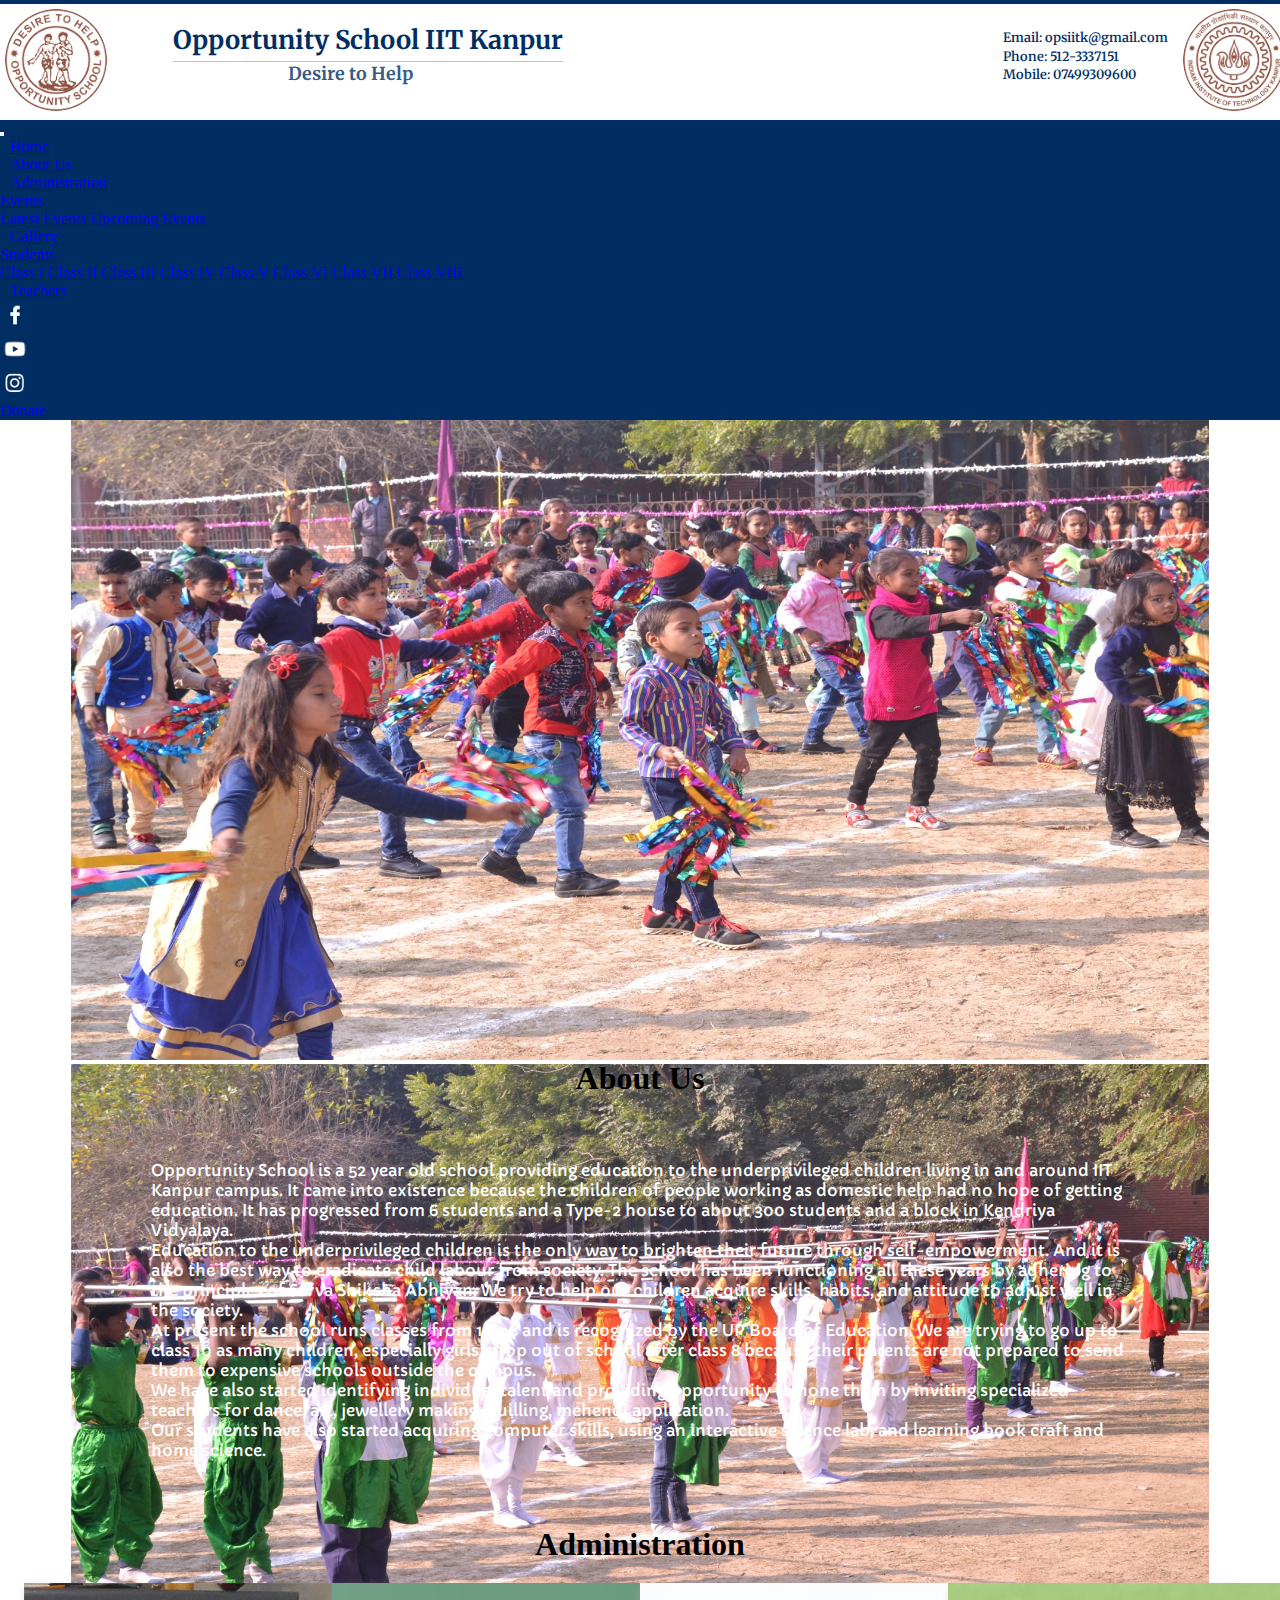
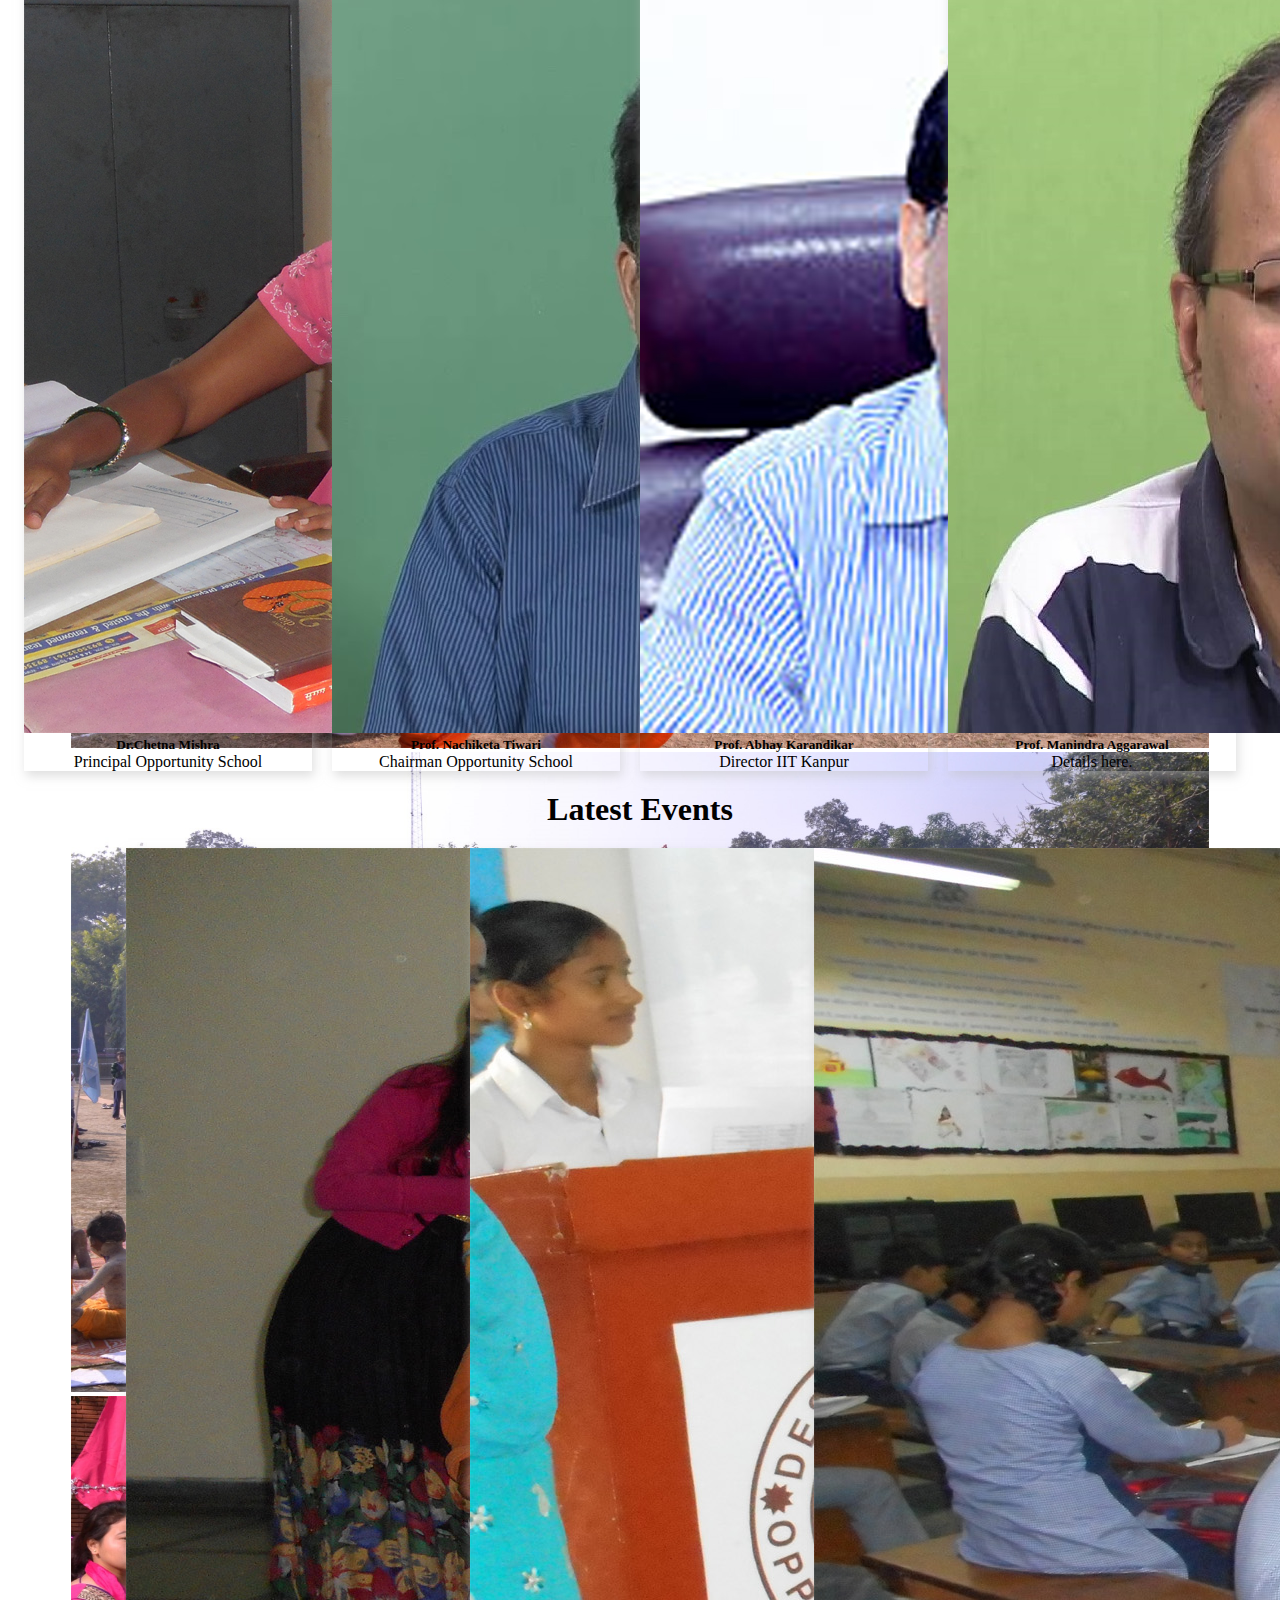
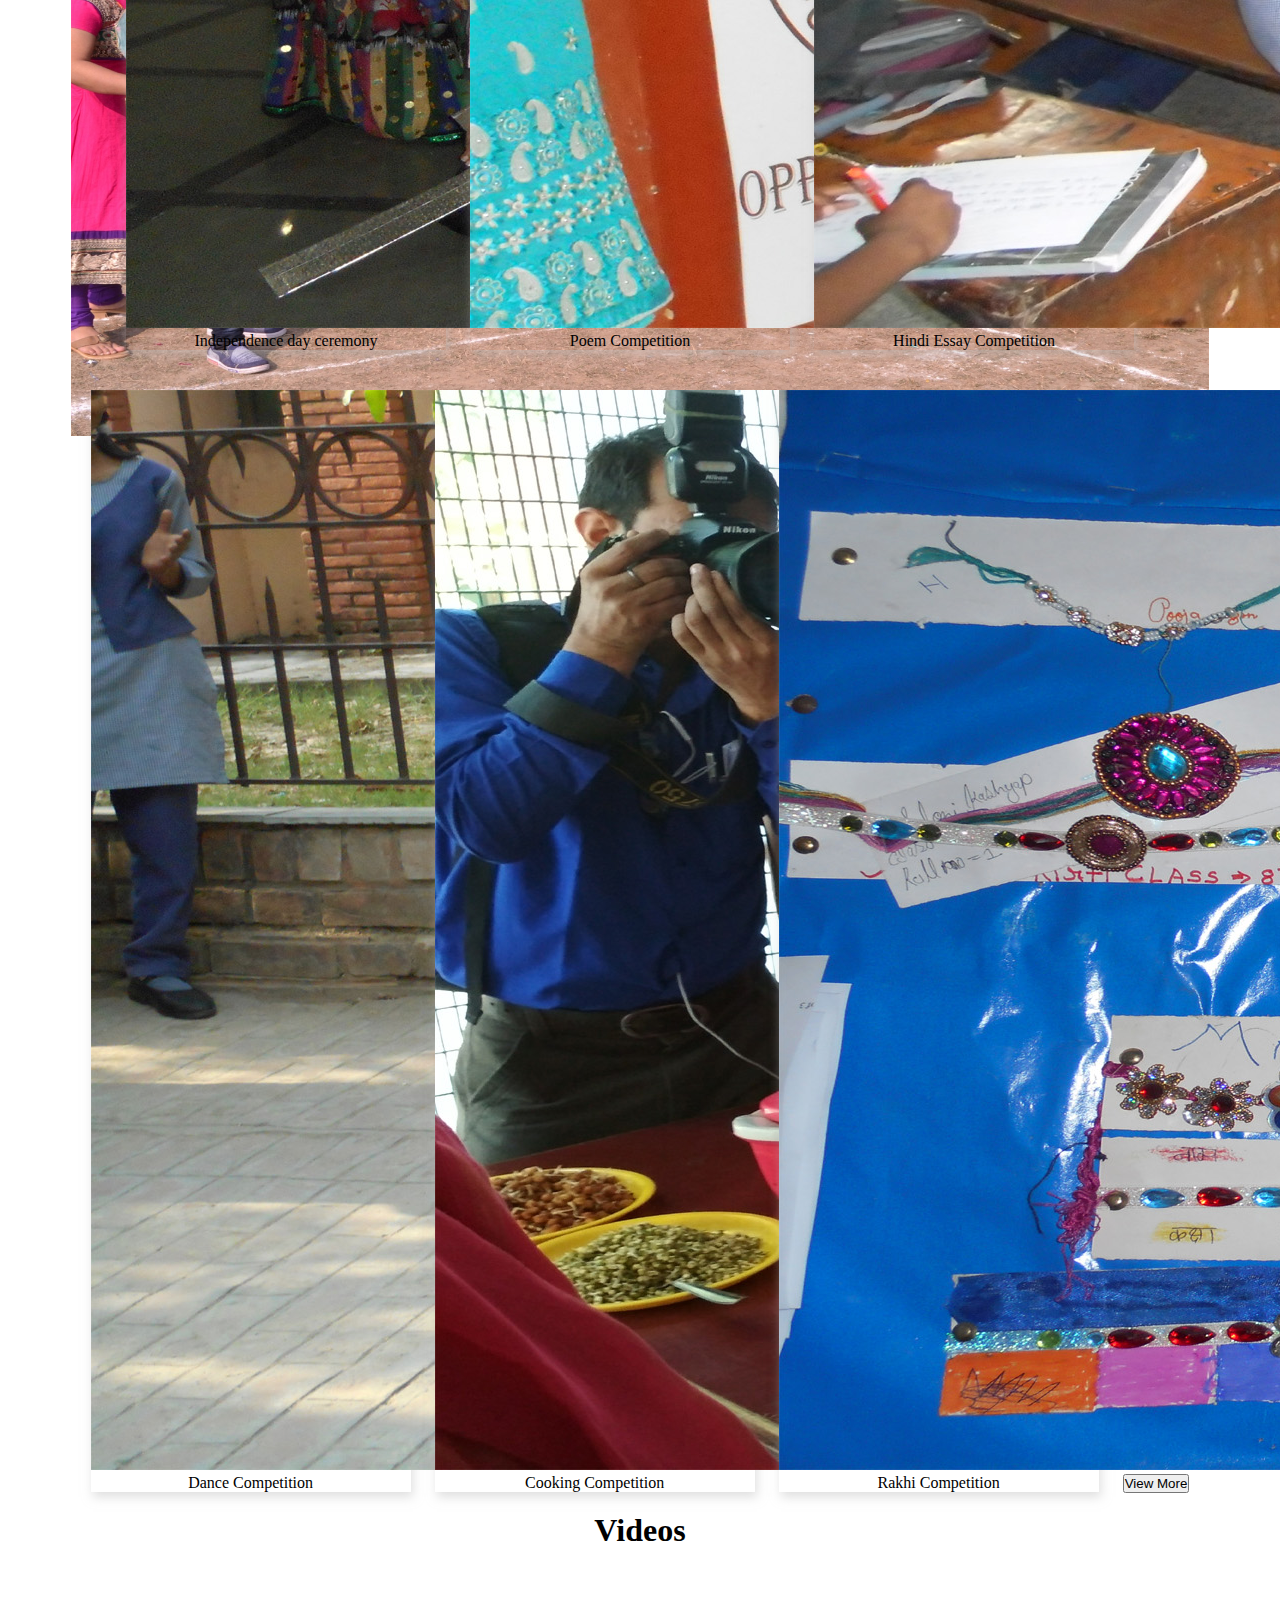
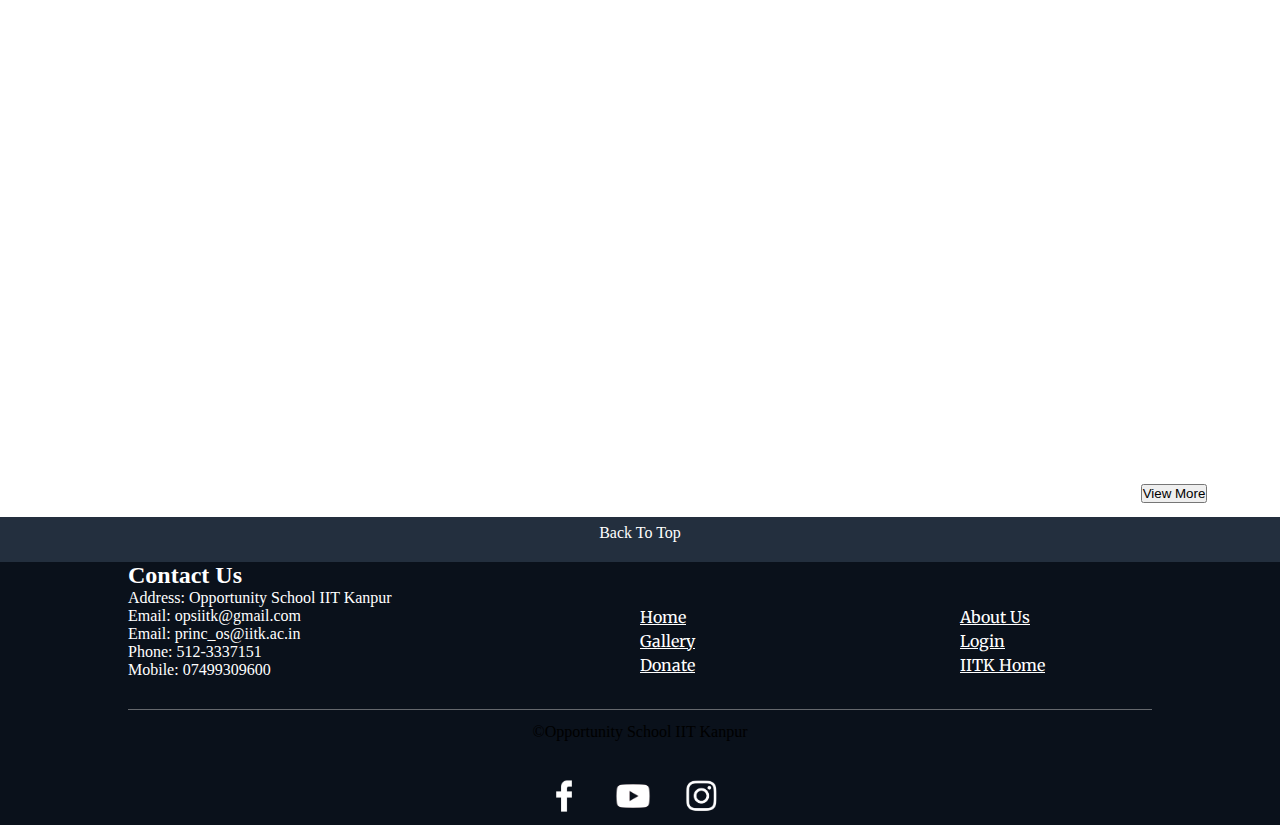
==== commit fa45540c: "view more button" ====
--- a/index.html
+++ b/index.html
@@ -208,7 +208,8 @@
 					  	<div class="card-body">
 					    	<p class="card-text">Rakhi Competition</p>
 					  	</div>
-					</div>			
+					</div>	
+					<a href="https://www.instagram.com/opportunity_school_iit_kanpur/" target="_blank"><button class="btn btn-danger">View More</button></a>		
 				</div>
 			</div>
 			<div class="jumbotron jumbotron-fluid section_div">
@@ -225,7 +226,8 @@
 					</div>
 					<div class="video_div">
 						<iframe width="500" height="250" src="https://www.youtube.com/embed/PlUOT8Cbt50" frameborder="0" allow="autoplay; encrypted-media" allowfullscreen></iframe>
-					</div>	
+					</div>
+					<a href="https://www.youtube.com/channel/UCkpFXT7zmPElYPjRH1GIZoA?view_as=subscriber" target="_blank"><button class="btn btn-danger">View More</button></a>	
 				</div>
 			</div>
 			<div class="jumbotron jumbotron-fluid backtotop_div"><a  class="backtotop_a" id="backtotop" href="#header">Back To Top</a></div>
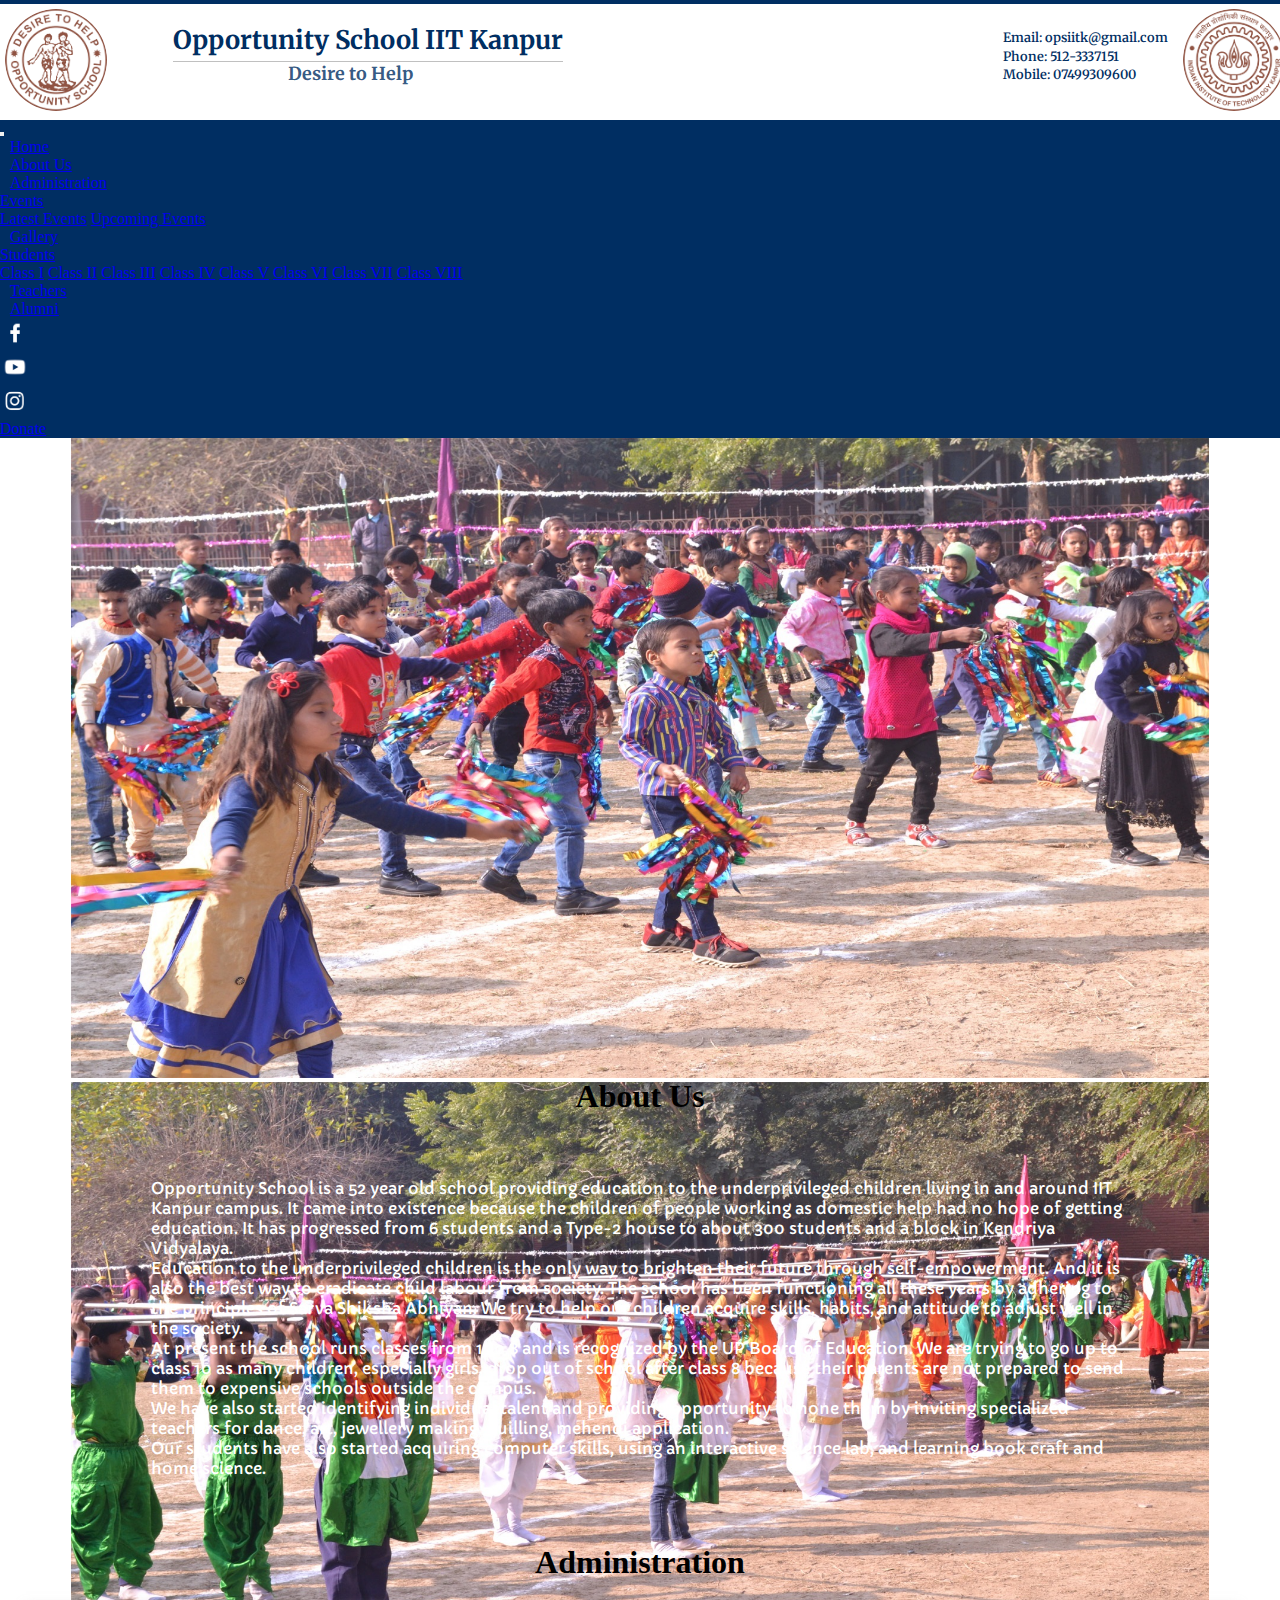
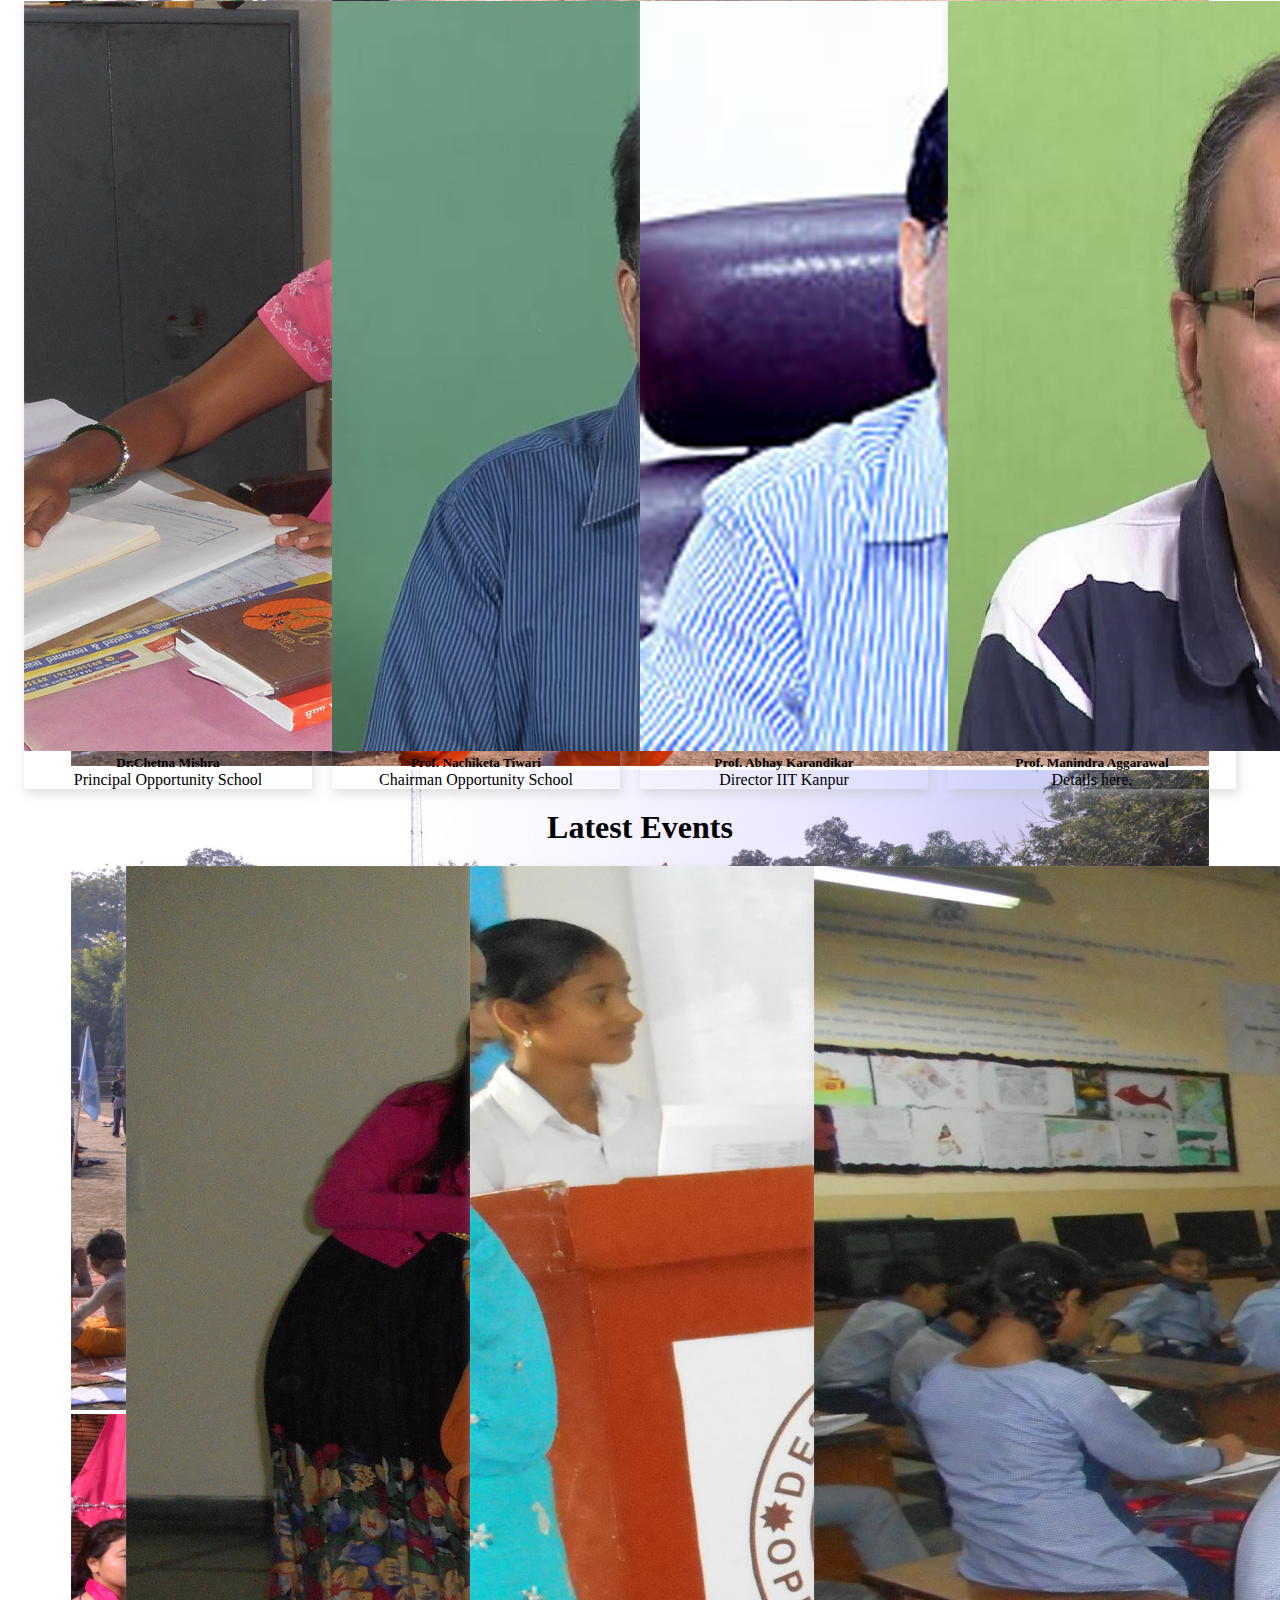
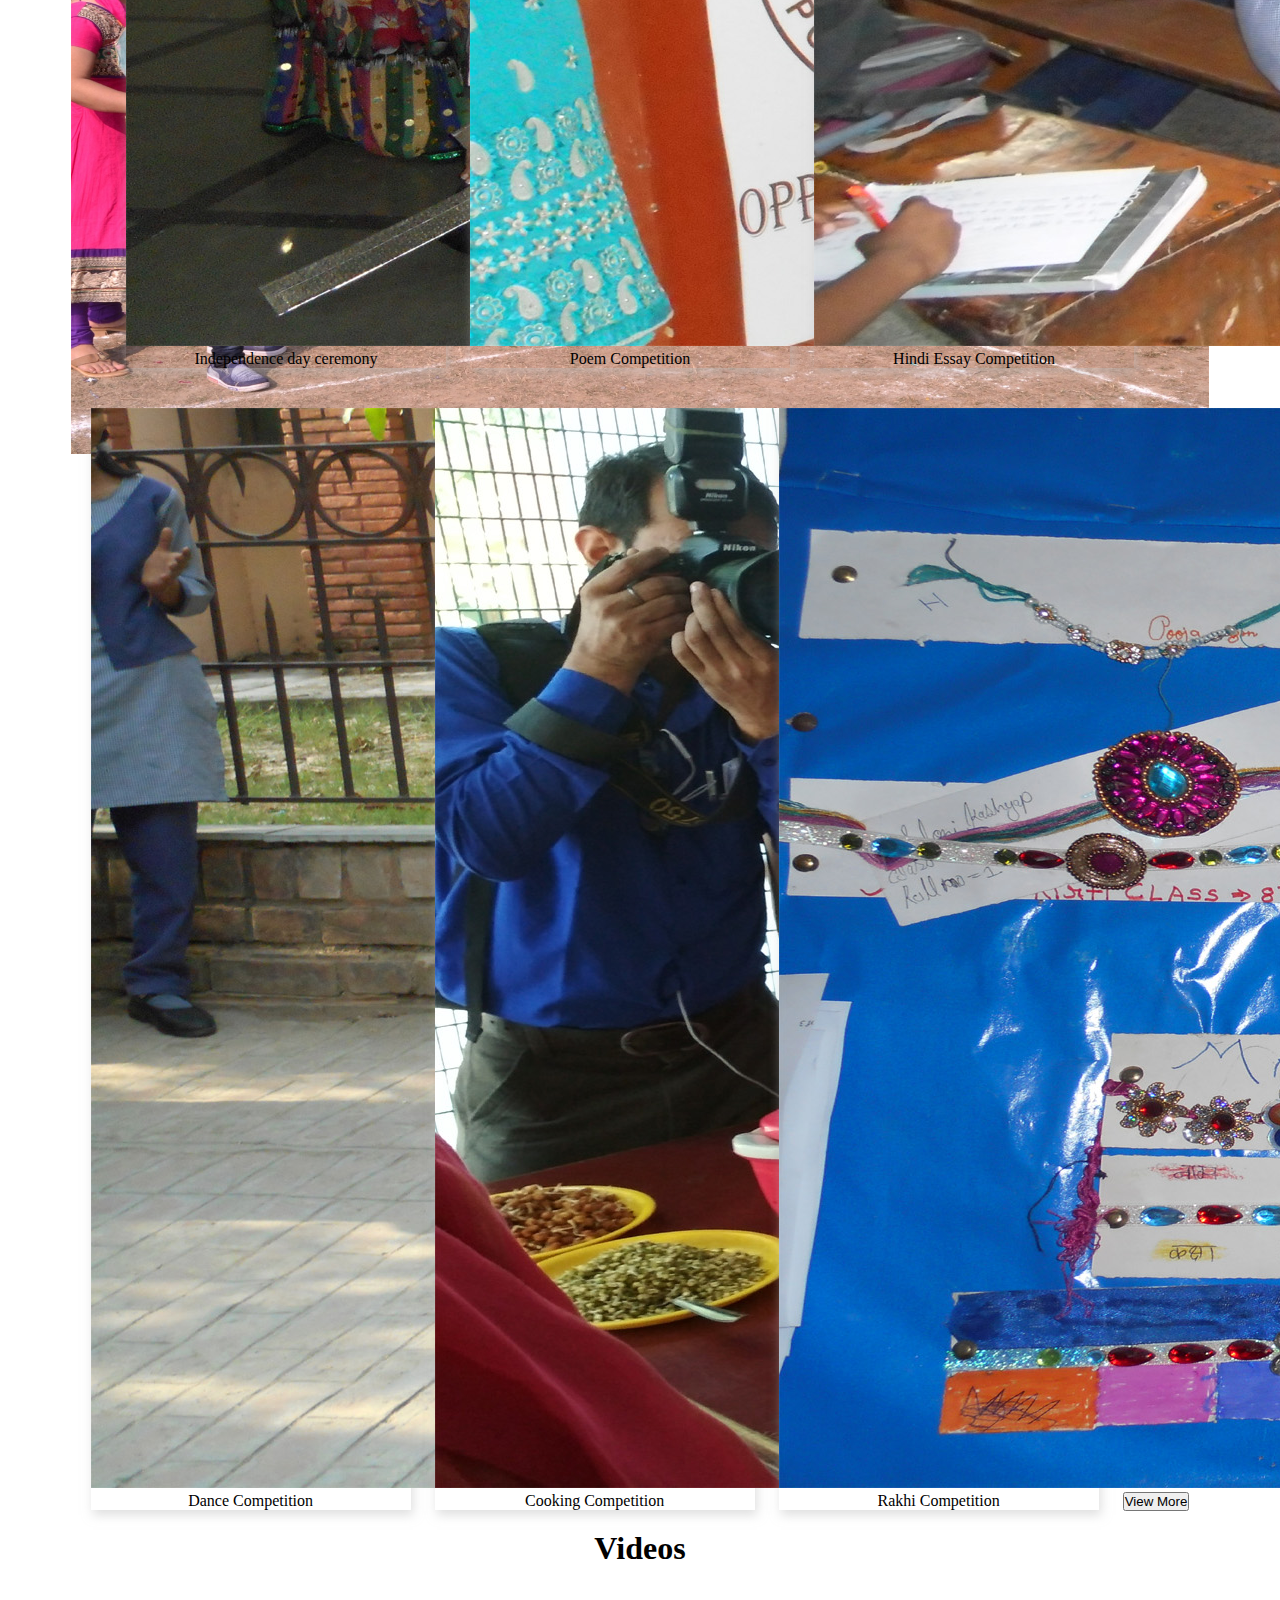
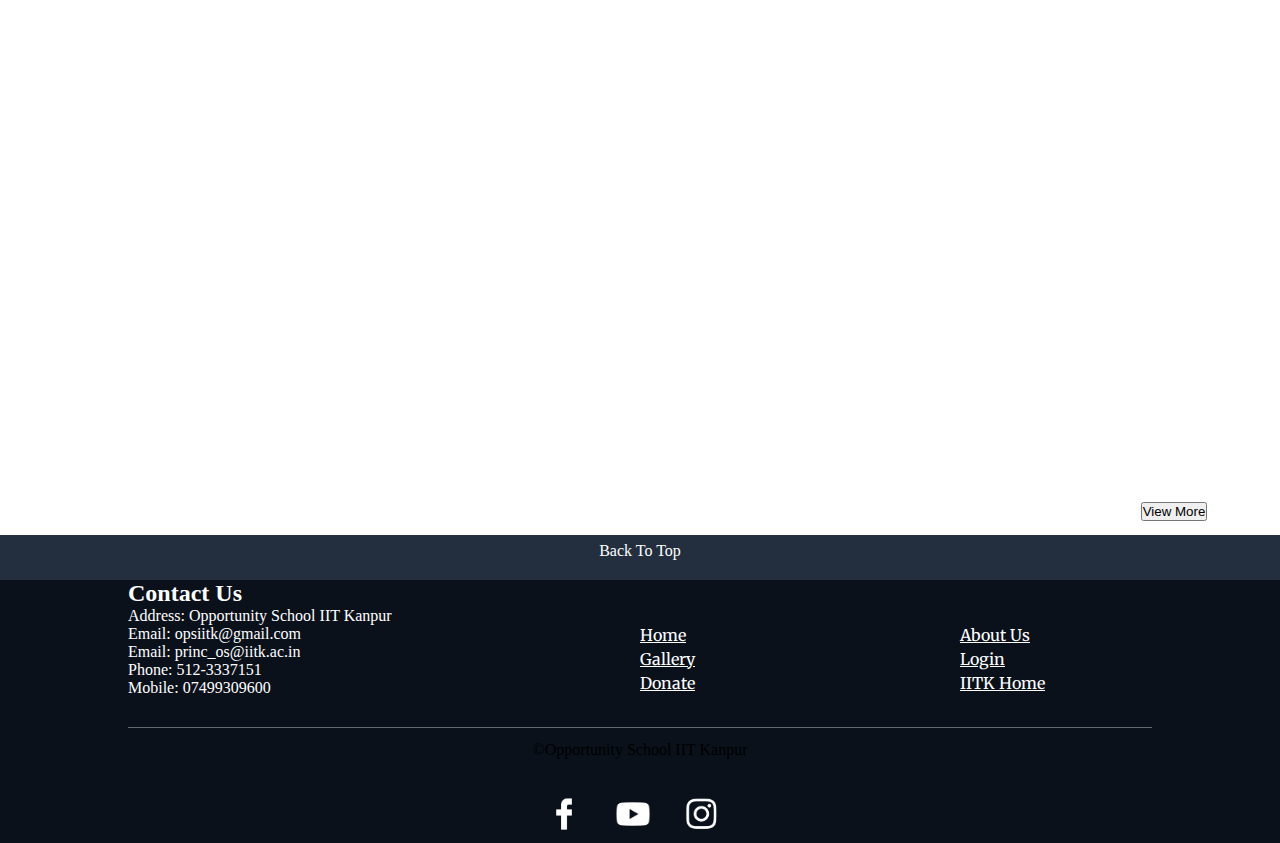
==== commit 83014cda: "Classes" ====
--- a/index.html
+++ b/index.html
@@ -59,24 +59,24 @@
        					<li class="nav-item nav_li">
 				        	<a class="nav-link" href="https://www.instagram.com/opportunity_school_iit_kanpur/" target="_blank">Gallery</a>
 				      	</li>
-				      	<!-- <li class="nav-item nav_li">
-				        	<a class="nav-link" href="#">Events</a>
-				      	</li> -->
 				      	<li class="nav-item dropdown">
        						 <a class="nav-link dropdown-toggle" href="#" id="navbarDropdown" role="button" data-toggle="dropdown" aria-haspopup="true" aria-expanded="false">Students</a>
 				      		<div class="dropdown-menu" aria-labelledby="navbarDropdown">
-				        		<a class="dropdown-item" href="#">Class I</a>
-				        		<a class="dropdown-item" href="#">Class II</a>
-				        		<a class="dropdown-item" href="#">Class III</a>
-				        		<a class="dropdown-item" href="#">Class IV</a>
-				        		<a class="dropdown-item" href="#">Class V</a>
-				        		<a class="dropdown-item" href="#">Class VI</a>
-				        		<a class="dropdown-item" href="#">Class VII</a>
-				        		<a class="dropdown-item" href="#">Class VIII</a>
+				        		<a class="dropdown-item" href="class1.html">Class I</a>
+				        		<a class="dropdown-item" href="class2.html">Class II</a>
+				        		<a class="dropdown-item" href="class3.html">Class III</a>
+				        		<a class="dropdown-item" href="class4.html">Class IV</a>
+				        		<a class="dropdown-item" href="class5.html">Class V</a>
+				        		<a class="dropdown-item" href="class6.html">Class VI</a>
+				        		<a class="dropdown-item" href="class7.html">Class VII</a>
+				        		<a class="dropdown-item" href="class8.html">Class VIII</a>
 				        	</div>
 				        </li>
 				      	<li class="nav-item nav_li">
 				        	<a class="nav-link" href="teachers.html">Teachers</a>
+				      	</li>
+				      	<li class="nav-item nav_li">
+				        	<a class="nav-link" href="#">Alumni</a>
 				      	</li>
 				    </ul>
 				    <div class="social_div"><a href="https://www.facebook.com/Opportunityschooliitk/" target="_blank"><img src="images/fblogo.png" alt="fblogo.png" class="social_img"></a></div>
@@ -246,7 +246,7 @@
 				<div><a href="aboutus.html" class="white_links text-muted">About Us</a></div>
 				<div><a href="https://www.instagram.com/opportunity_school_iit_kanpur/" target="_blank" class="white_links text-muted">Gallery</a></div>
 				<div><a href="#" class="white_links text-muted">Login</a></div>
-				<div><a href="https://dora.iitk.ac.in/contribute/#" target="_blank" class="white_links text-muted">Donate</a></div>
+				<div><a href="donate.html" target="_blank" class="white_links text-muted">Donate</a></div>
 				<div><a href="http://www.iitk.ac.in/" target="_blank" class="white_links text-muted">IITK Home</a></div>
 			</div>
 			<div class="footer_social_div">
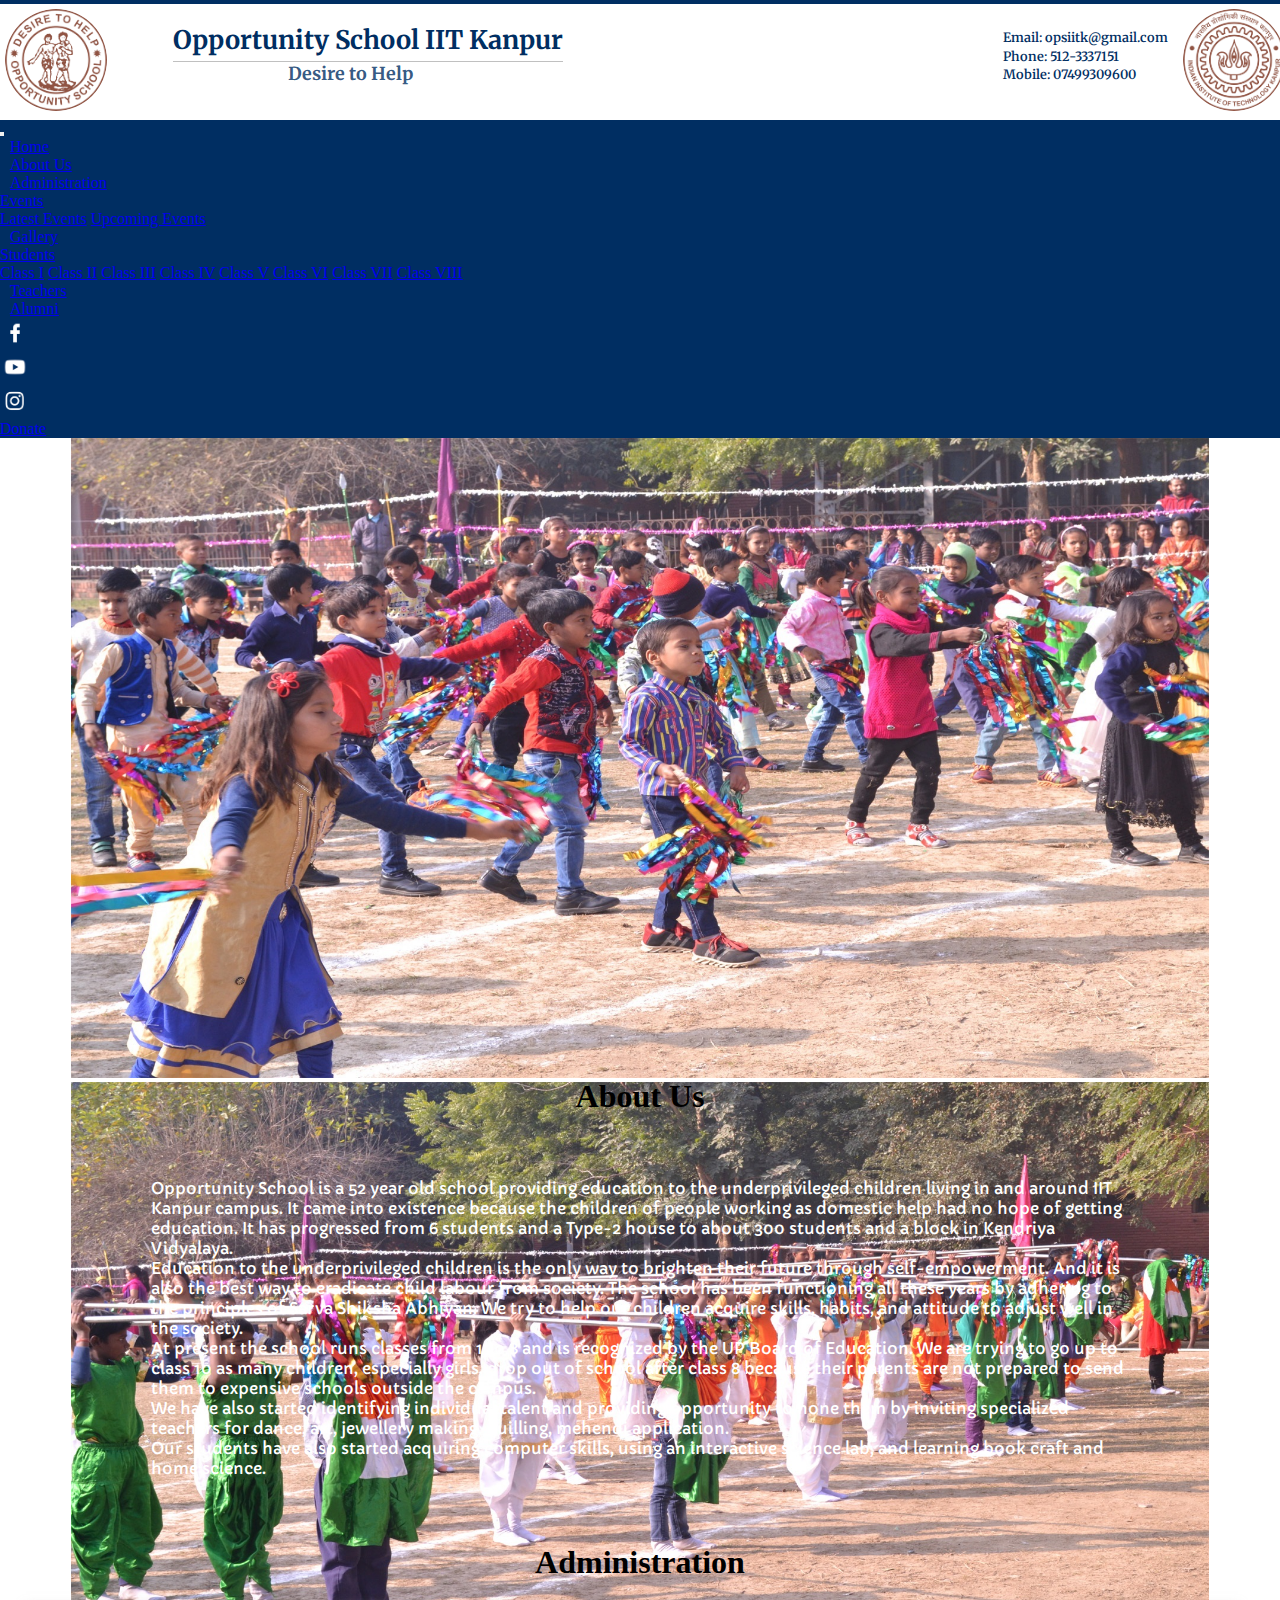
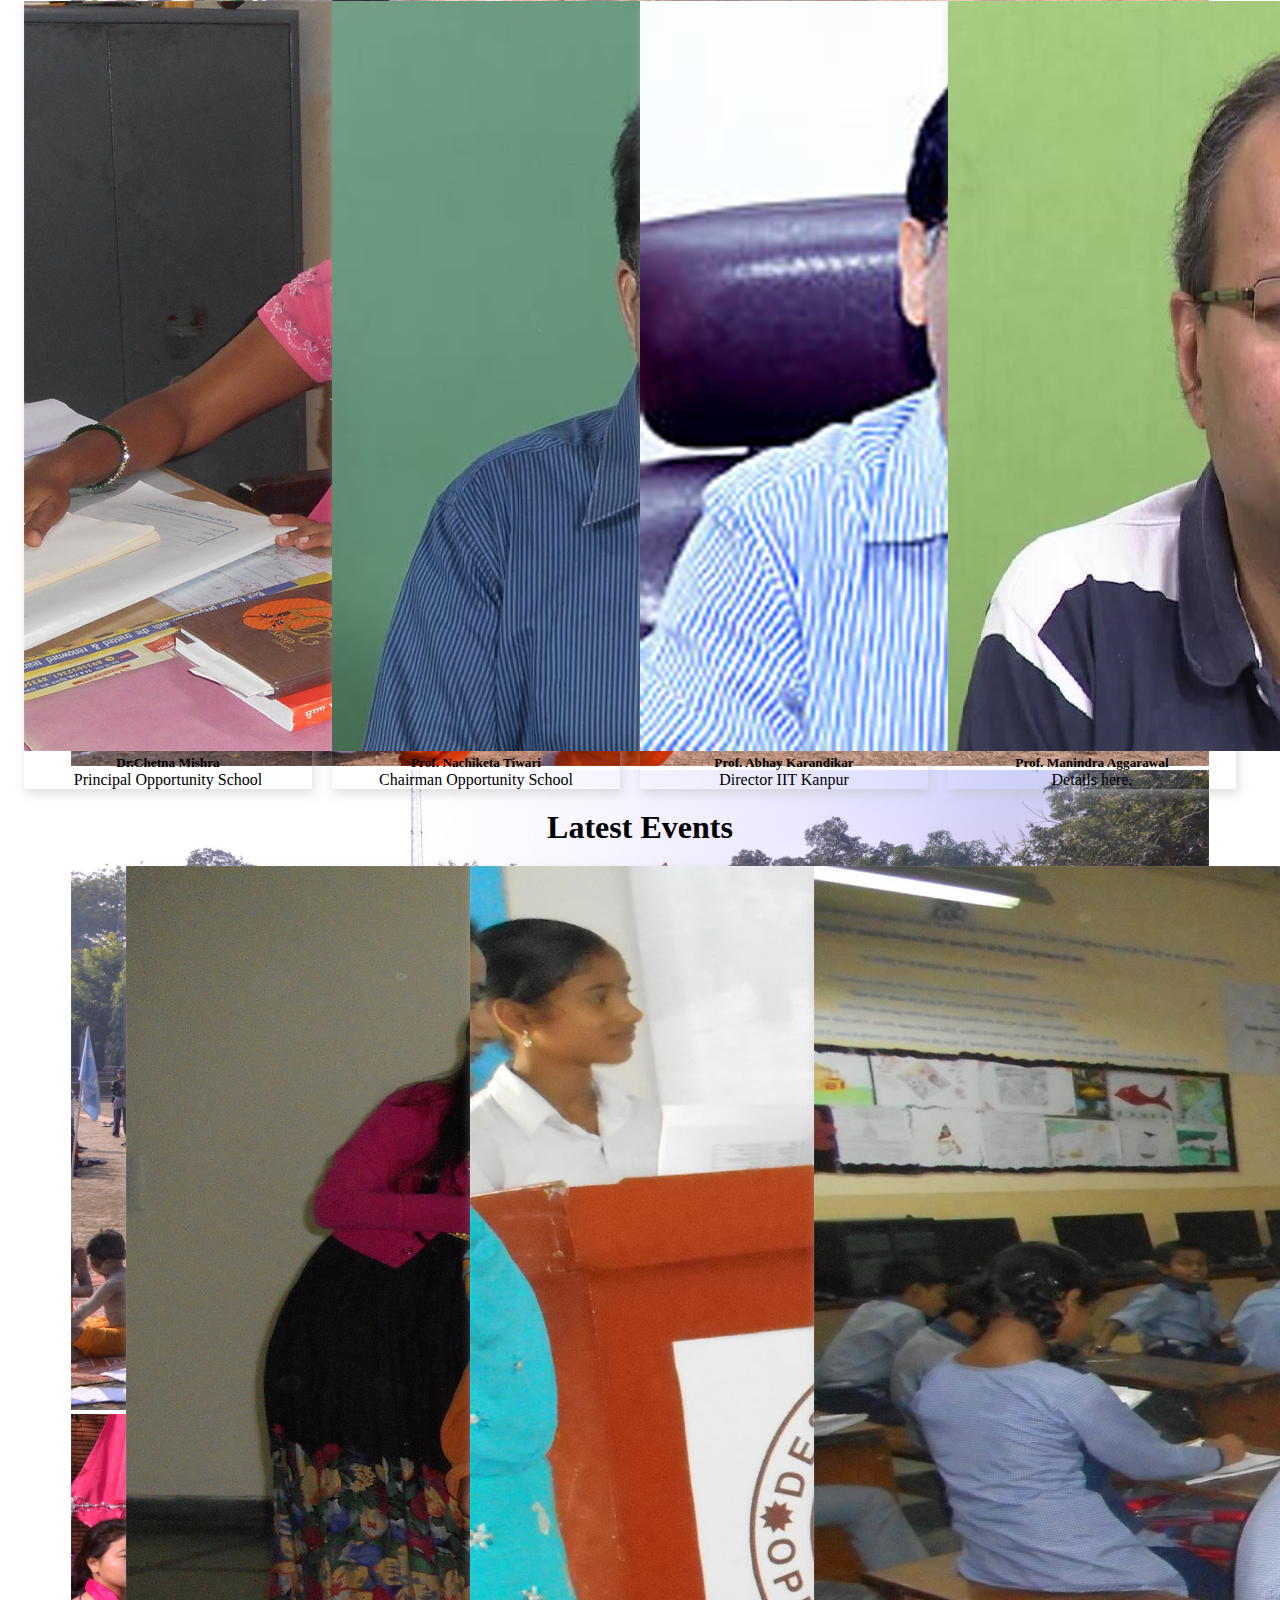
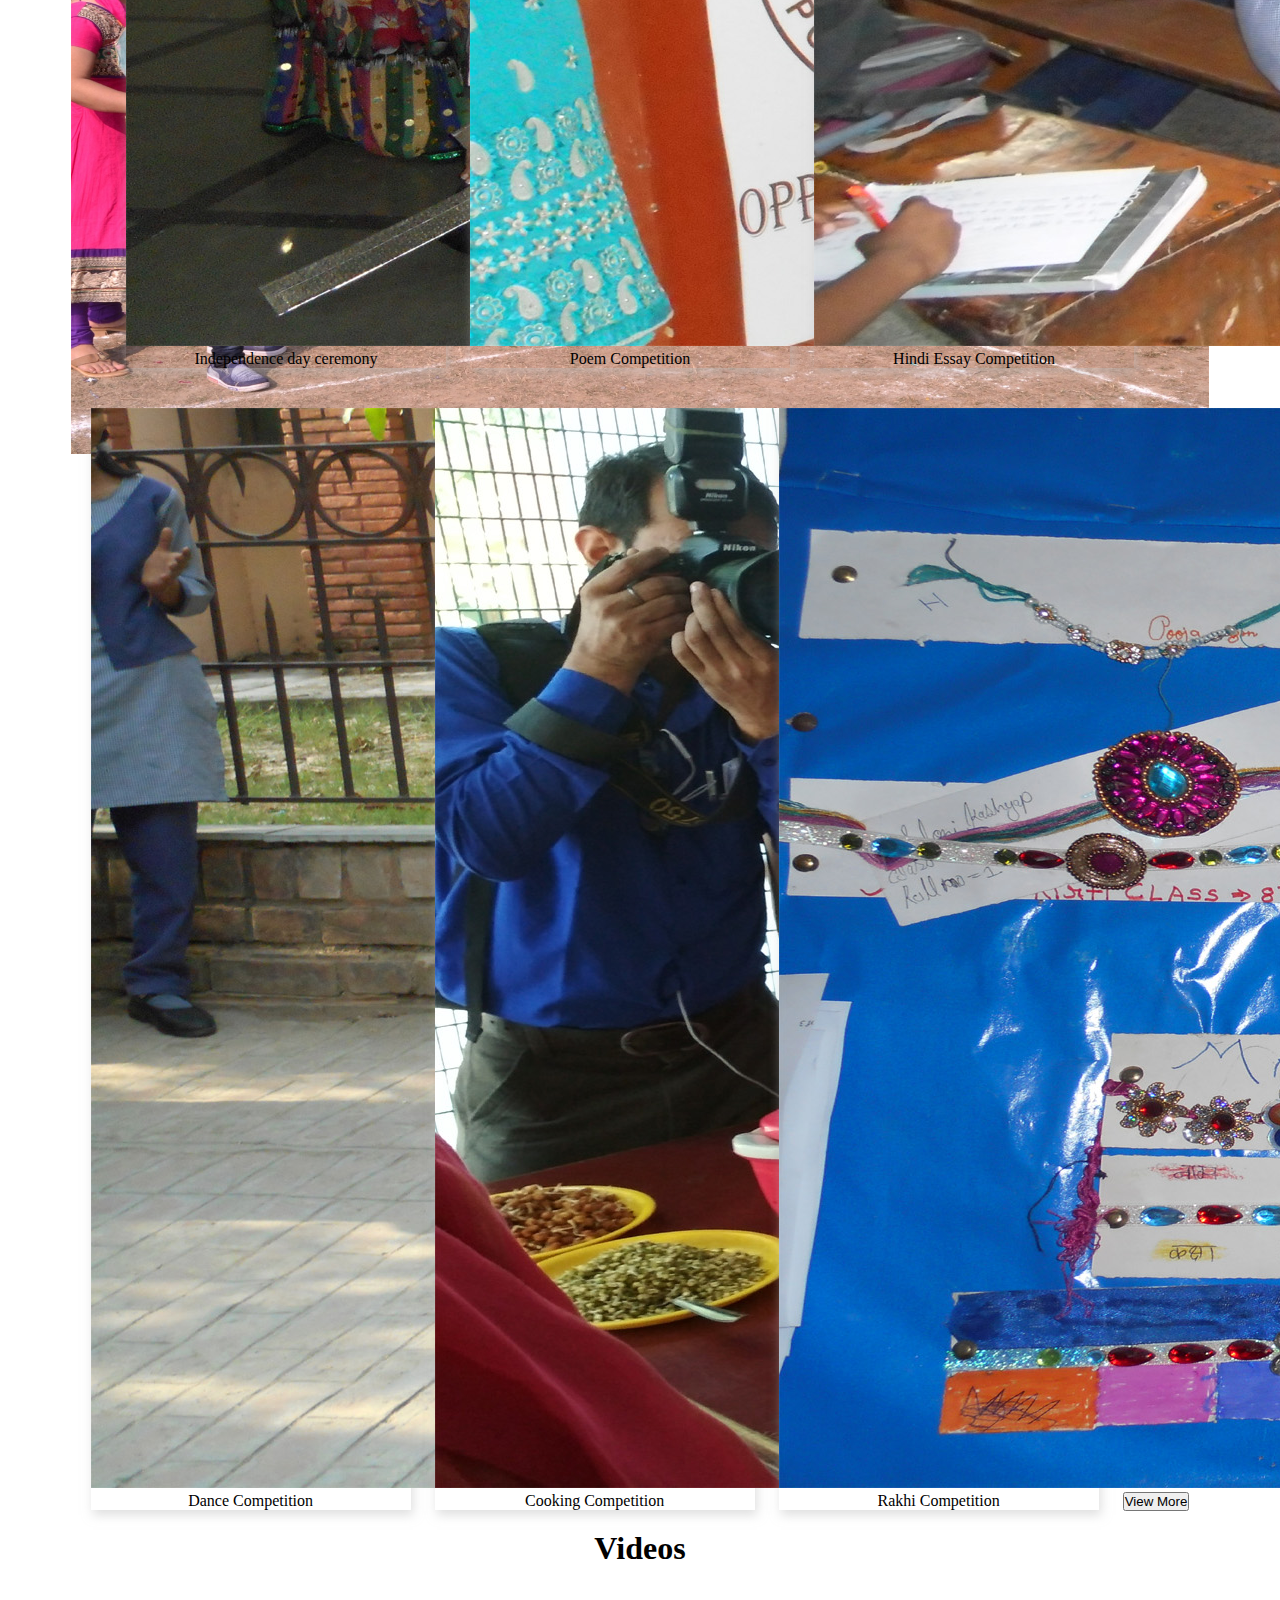
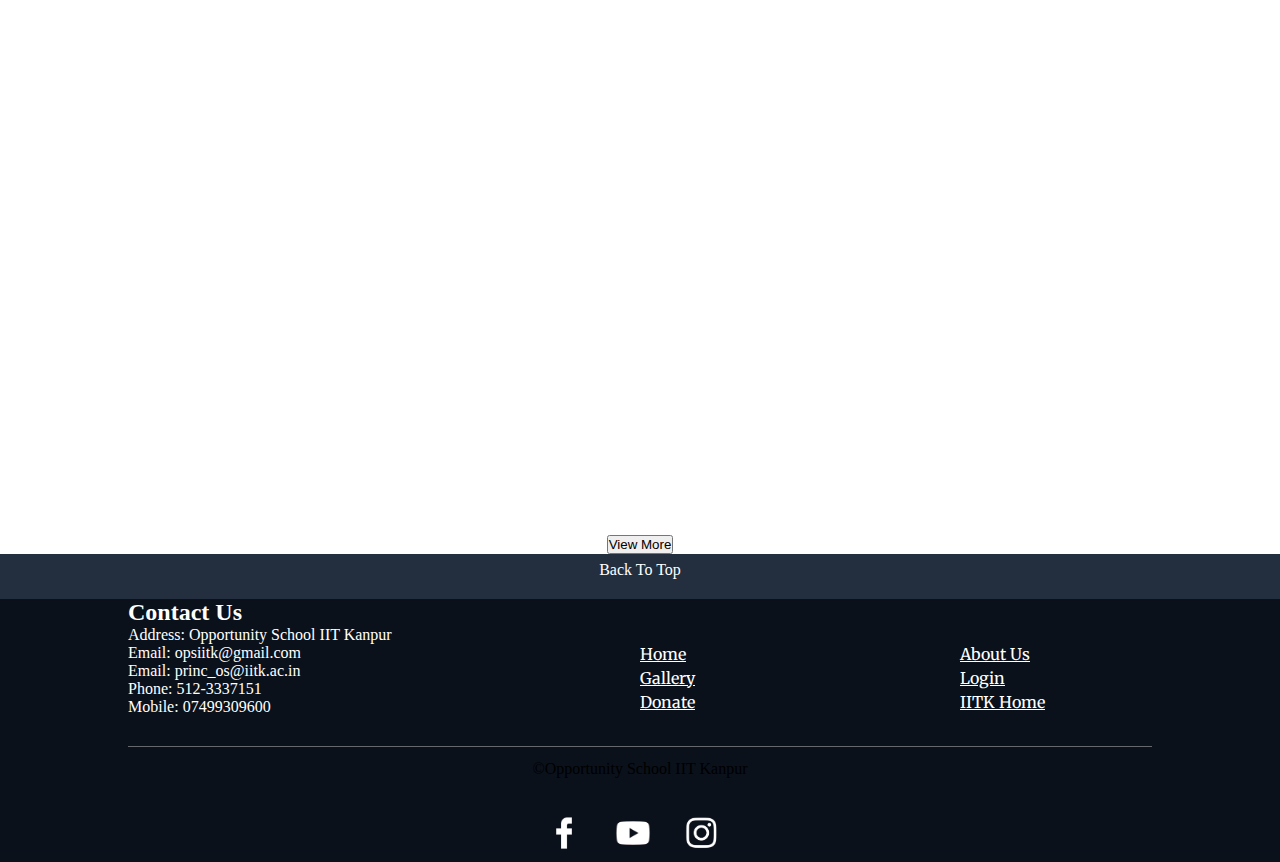
==== commit 4e5899eb: "donate" ====
--- a/index.html
+++ b/index.html
@@ -226,9 +226,9 @@
 					</div>
 					<div class="video_div">
 						<iframe width="500" height="250" src="https://www.youtube.com/embed/PlUOT8Cbt50" frameborder="0" allow="autoplay; encrypted-media" allowfullscreen></iframe>
-					</div>
-					<a href="https://www.youtube.com/channel/UCkpFXT7zmPElYPjRH1GIZoA?view_as=subscriber" target="_blank"><button class="btn btn-danger">View More</button></a>	
-				</div>
+					</div>	
+				</div>
+				<a href="https://www.youtube.com/channel/UCkpFXT7zmPElYPjRH1GIZoA?view_as=subscriber" target="_blank"><button class="btn btn-danger">View More</button></a>
 			</div>
 			<div class="jumbotron jumbotron-fluid backtotop_div"><a  class="backtotop_a" id="backtotop" href="#header">Back To Top</a></div>
 		</main>
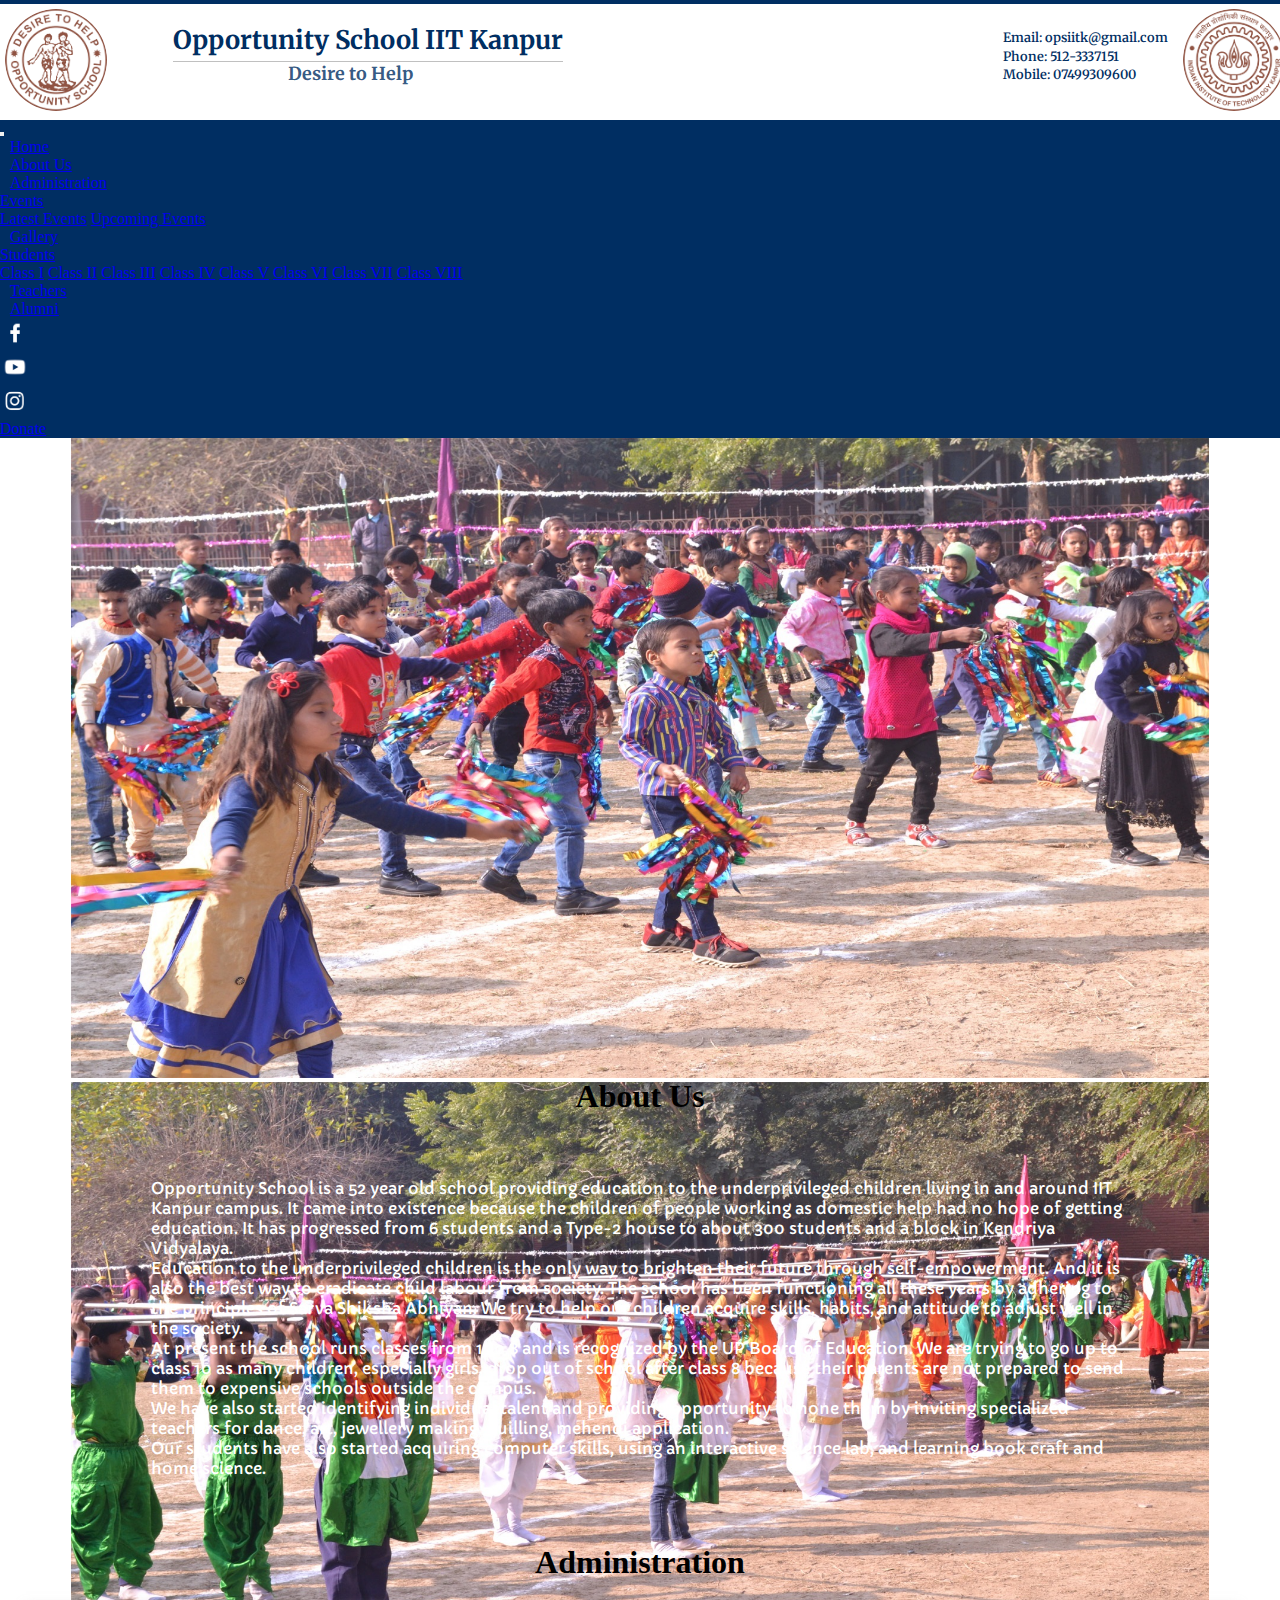
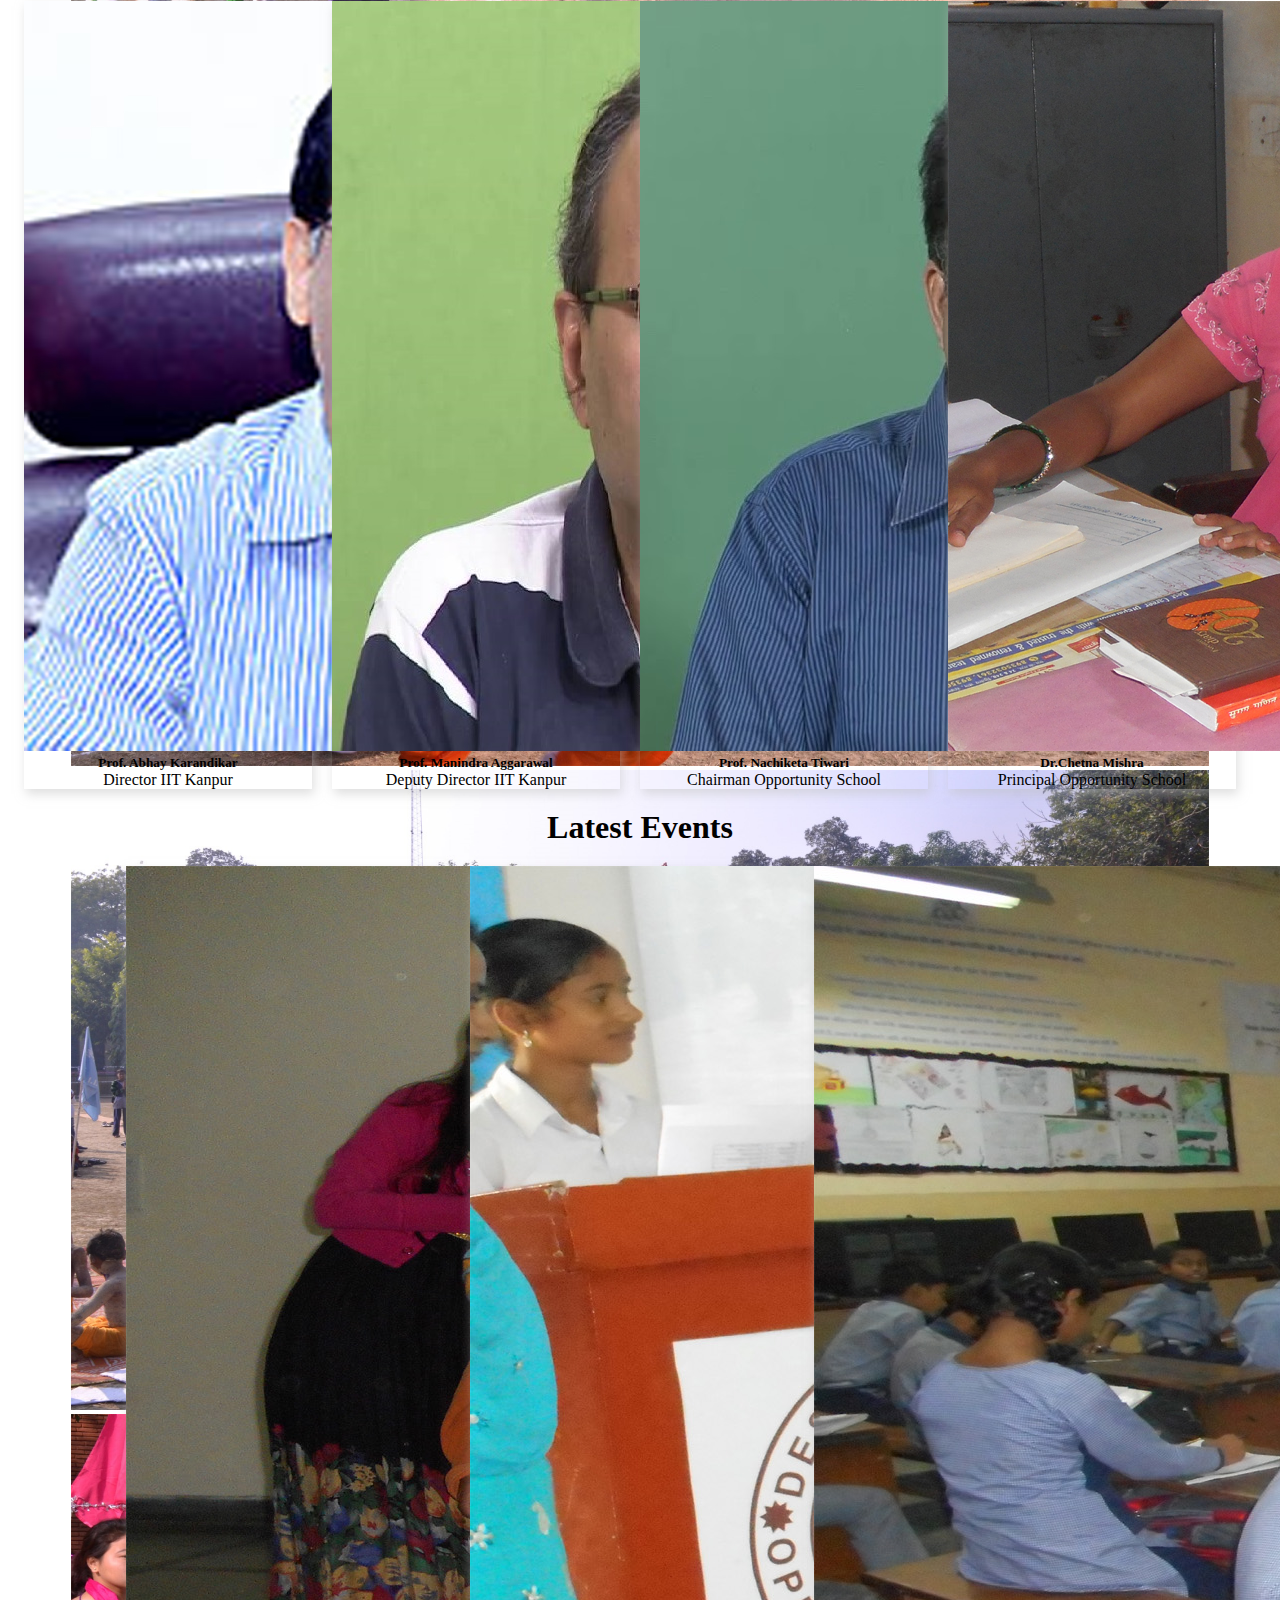
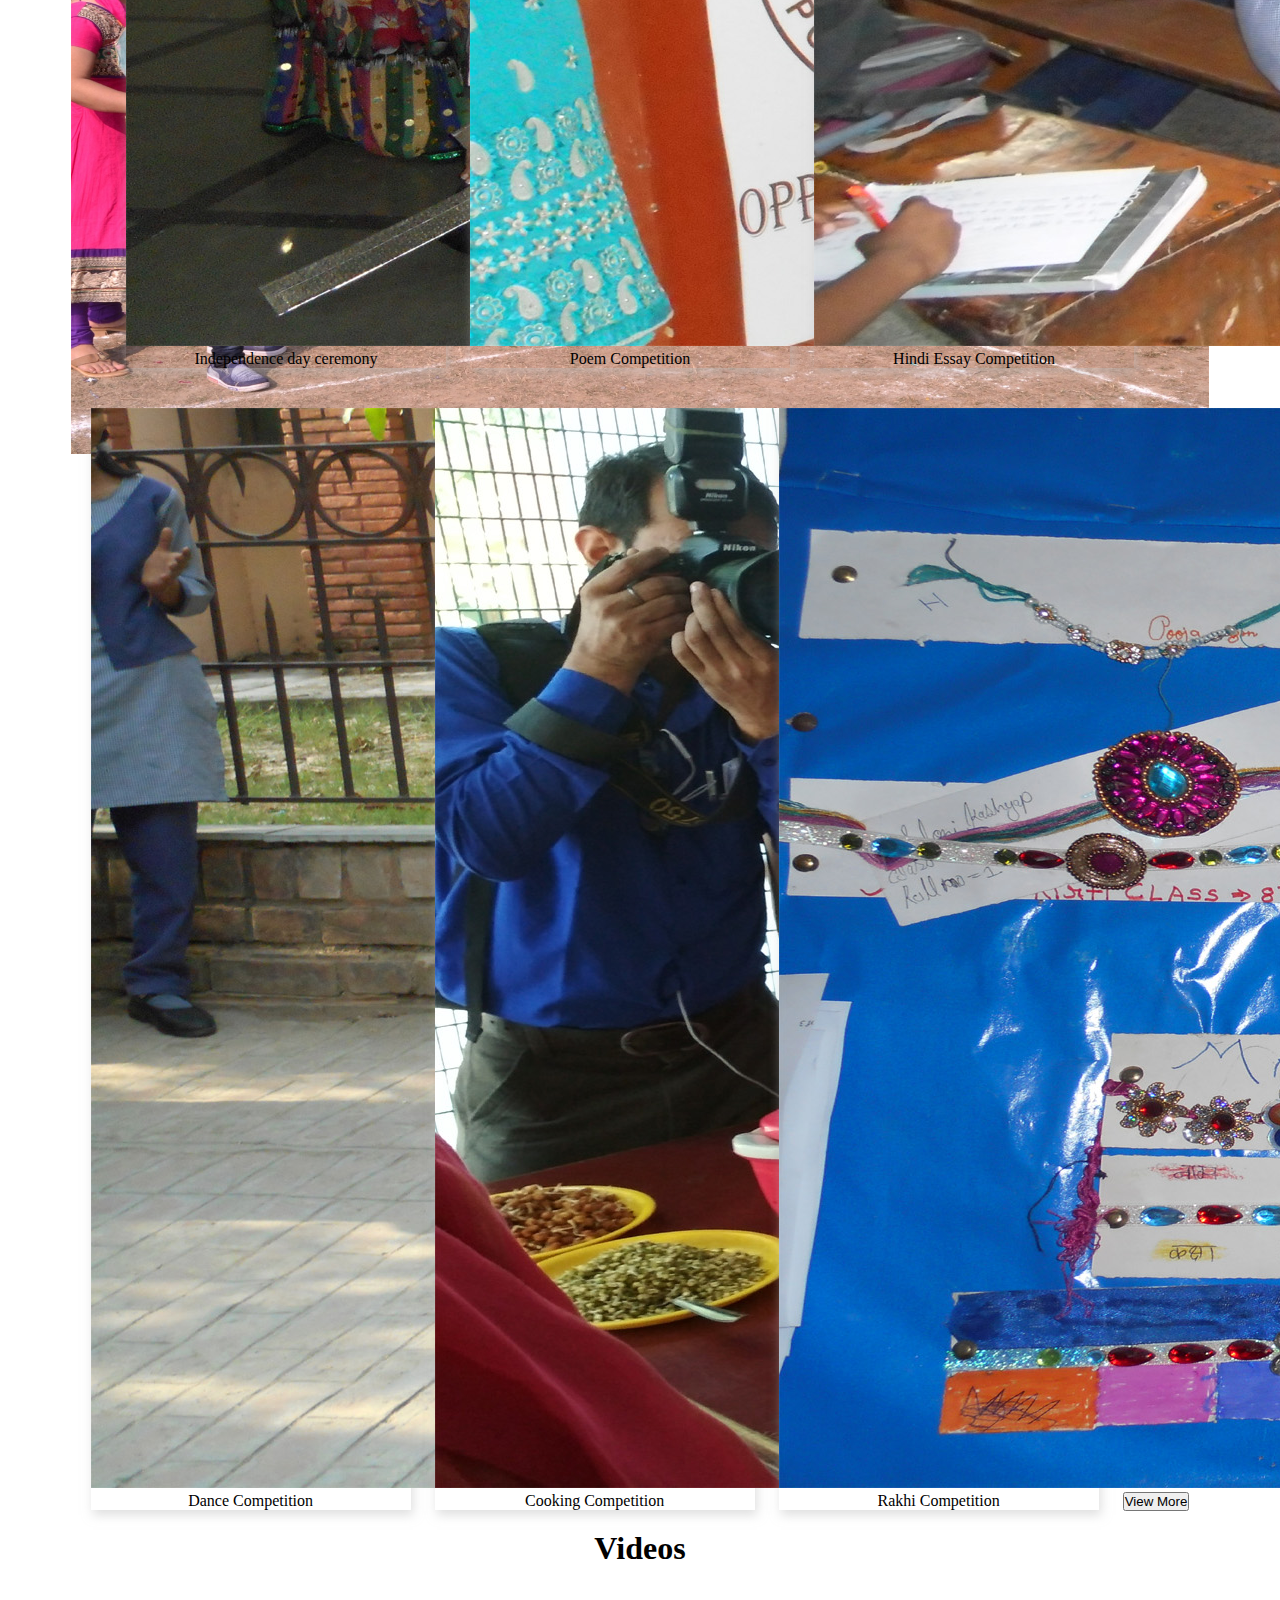
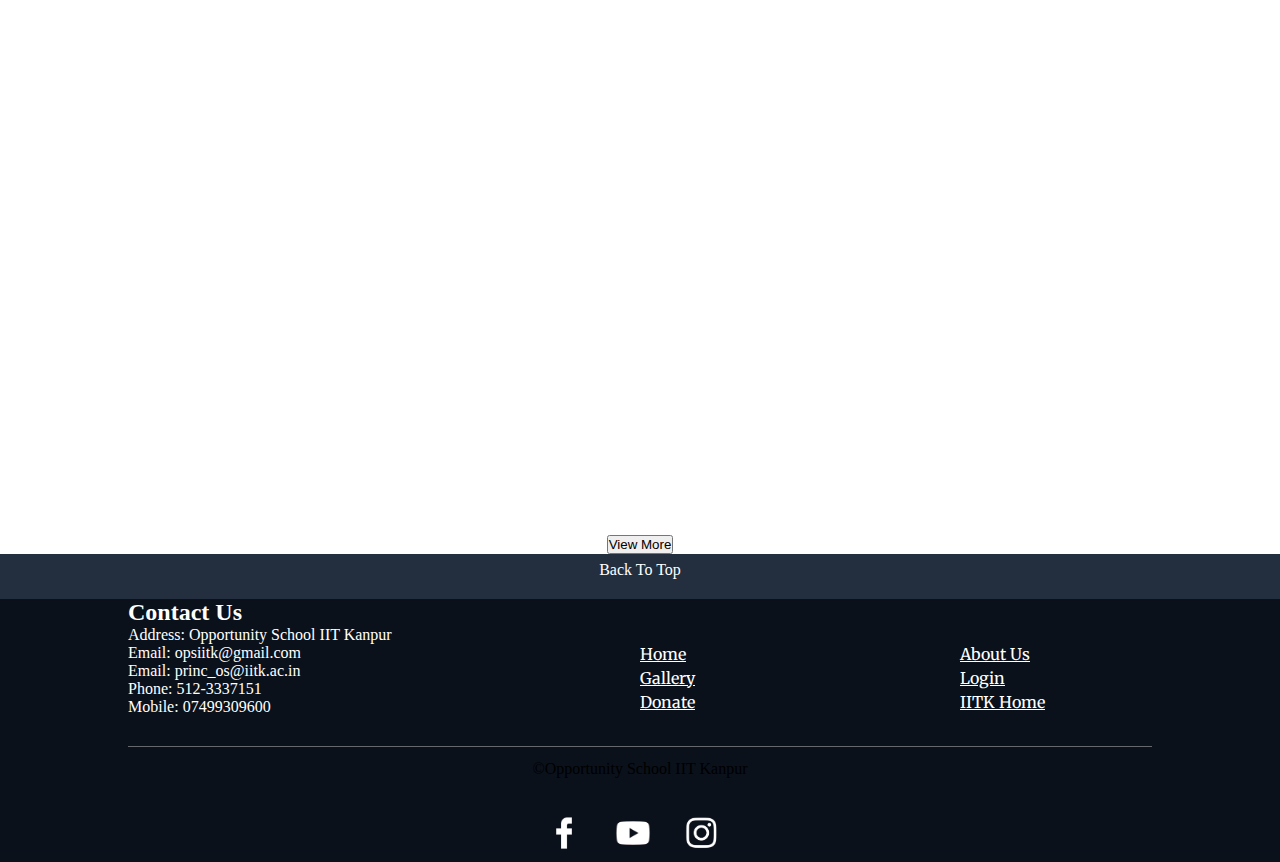
==== commit 26b9eae0: "update to admin panel" ====
--- a/index.html
+++ b/index.html
@@ -141,31 +141,31 @@
 				<h1 class="display-4">Administration</h1>
 				<div class="admin_div">
 					<div class="card card_div" style="width: 18rem;">
+						<img class="card-img-top" src="images/admin/directoriitk.jpg" alt="Card image cap">
+						<div class="card-body">
+						    <h5 class="card-title">Prof. Abhay Karandikar</h5>
+						    <p class="card-text">Director IIT Kanpur</p>
+						</div>
+					</div>
+					<div class="card card_div" style="width: 18rem;">
+						<img class="card-img-top" src="images/admin/vc.jpg" alt="Card image cap">
+						<div class="card-body">
+						    <h5 class="card-title">Prof. Manindra Aggarawal</h5>
+						    <p class="card-text">Deputy Director IIT Kanpur</p>
+						</div>
+					</div>
+					<div class="card card_div" style="width: 18rem;">
+						<img class="card-img-top" src="images/admin/chairman.jpg" alt="Card image cap">
+						<div class="card-body">
+						    <h5 class="card-title">Prof. Nachiketa Tiwari</h5>
+						    <p class="card-text">Chairman Opportunity School</p>
+						</div>
+					</div>
+					<div class="card card_div" style="width: 18rem;">
 						<img class="card-img-top" src="images/admin/principal.jpg" alt="Card image cap">
 						<div class="card-body">
 						    <h5 class="card-title">Dr.Chetna Mishra</h5>
 						    <p class="card-text">Principal Opportunity School</p>
-						</div>
-					</div>
-					<div class="card card_div" style="width: 18rem;">
-						<img class="card-img-top" src="images/admin/chairman.jpg" alt="Card image cap">
-						<div class="card-body">
-						    <h5 class="card-title">Prof. Nachiketa Tiwari</h5>
-						    <p class="card-text">Chairman Opportunity School</p>
-						</div>
-					</div>
-					<div class="card card_div" style="width: 18rem;">
-						<img class="card-img-top" src="images/admin/directoriitk.jpg" alt="Card image cap">
-						<div class="card-body">
-						    <h5 class="card-title">Prof. Abhay Karandikar</h5>
-						    <p class="card-text">Director IIT Kanpur</p>
-						</div>
-					</div>
-					<div class="card card_div" style="width: 18rem;">
-						<img class="card-img-top" src="images/admin/vc.jpg" alt="Card image cap">
-						<div class="card-body">
-						    <h5 class="card-title">Prof. Manindra Aggarawal</h5>
-						    <p class="card-text">Details here.</p>
 						</div>
 					</div>
 				</div>
